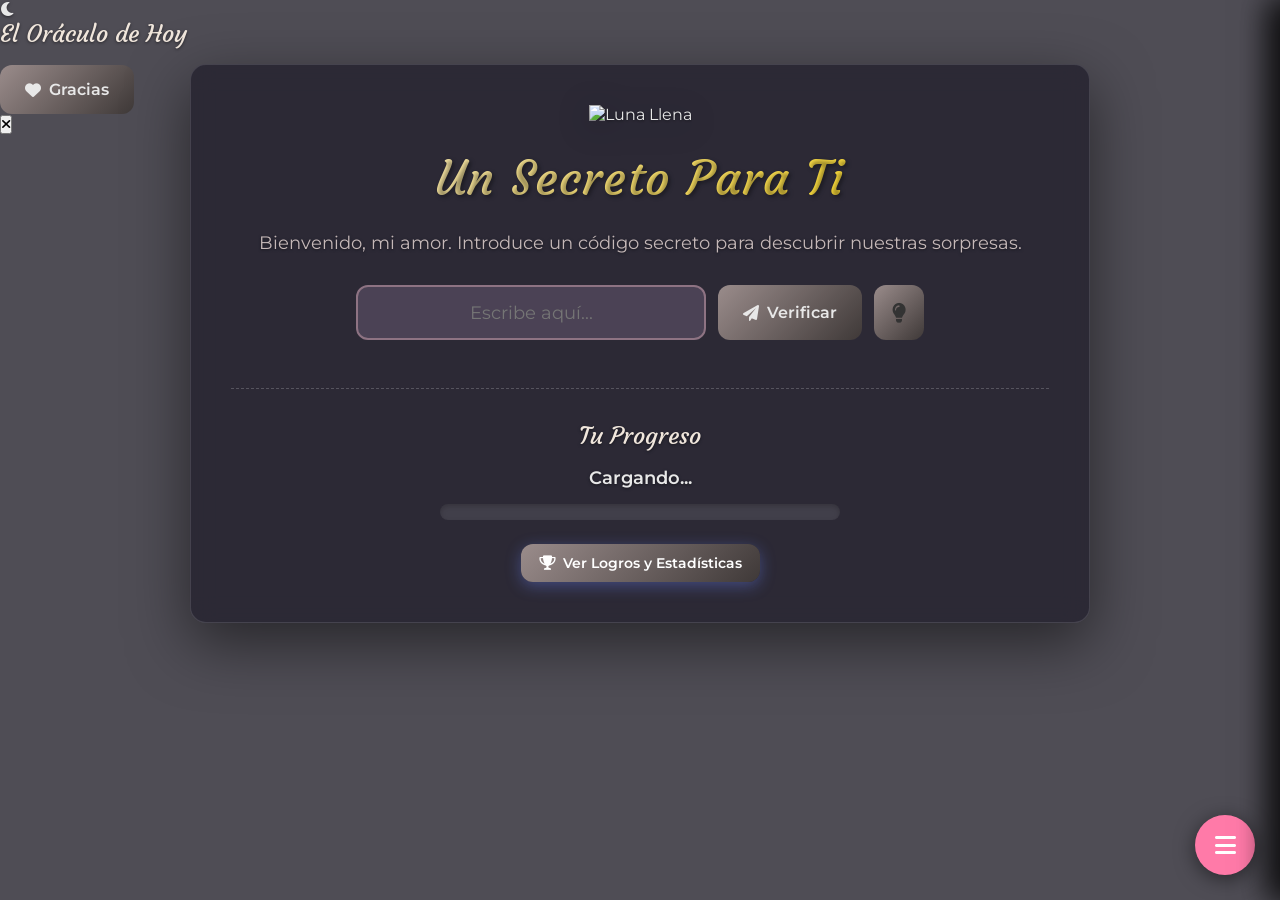
==== index.html @ dc160f2e "Update index.html" ====
<!DOCTYPE html>
<html lang="es">
<head>
  <meta charset="UTF-8" />
  <meta name="viewport" content="width=device-width, initial-scale=1.0, maximum-scale=1.0, user-scalable=no"/>
  <title>Un Secreto Para Ti</title>
  
  <link rel="preconnect" href="https://fonts.googleapis.com">
  <link rel="preconnect" href="https://fonts.gstatic.com" crossorigin>
  <link href="https://fonts.googleapis.com/css2?family=Courgette&family=Montserrat:wght@300;400;500;600;700&display=swap" rel="stylesheet">
  
  <link rel="stylesheet" href="style.css" />
  <link rel="stylesheet" href="https://cdnjs.cloudflare.com/ajax/libs/font-awesome/6.0.0-beta3/css/all.min.css">
  <link rel="stylesheet" href="https://cdnjs.cloudflare.com/ajax/libs/viewerjs/1.11.6/viewer.min.css">
  
  <link rel="manifest" href="manifest.json">
  <meta name="theme-color" content="#201e2c">
  <link rel="icon" sizes="192x192" href="icon-192.png" type="image/png">
  <link rel="apple-touch-icon" href="icon-192.png">

  <script src="https://cdn.jsdelivr.net/npm/canvas-confetti@1.6.0/dist/confetti.browser.min.js"></script>
  <script src="https://cdnjs.cloudflare.com/ajax/libs/viewerjs/1.11.6/viewer.min.js"></script>
  <script src="https://cdn.jsdelivr.net/npm/tsparticles-slim@2.0.6/tsparticles.slim.bundle.min.js"></script>
</head>

<body>
  <div id="fixed-bg"></div>

  <div id="tsparticles"></div>
  <div class="background-overlay" aria-hidden="true"></div>
  <div id="achievement-toast-container" aria-live="polite"></div>

  <button id="menuButton" class="menu-button" aria-label="Menú Principal">
    <i class="fas fa-bars"></i>
  </button>

  <nav id="dropdownMenu" class="dropdown-menu">
    <button id="menuHome"><i class="fas fa-home"></i> Inicio</button>
    <button id="menuShowUnlocked"><i class="fas fa-lock-open"></i> Colección</button>
    <button id="menuFavorites"><i class="fas fa-heart"></i> Favoritos</button>
    <button id="menuAchievements"><i class="fas fa-trophy"></i> Logros</button>
    <button id="menuOracle"><i class="fas fa-moon"></i> Oráculo de Hoy</button>
    <a href="https://lilithnml.github.io/love_arcade/" target="_blank" class="menu-link-button">
      <i class="fas fa-gamepad"></i> Love Arcade
    </a>
    <!-- <button id="menuTools"><i class="fas fa-toolbox"></i> Herramientas</button> -->
    <div class="menu-divider"></div>
    <button id="menuDarkMode"><i class="fas fa-moon"></i> Modo Oscuro</button>
    <button id="menuExport"><i class="fas fa-file-export"></i> Exportar</button>
    <button id="menuImport"><i class="fas fa-file-import"></i> Importar</button>
    <input type="file" id="importInput" accept=".json" style="display:none">
    <button id="menuReset" class="danger-text"><i class="fas fa-trash-alt"></i> Restablecer</button>
  </nav>

  <aside id="audioPanel" class="side-panel">
    <div class="panel-header"><h3>Reproductor</h3><button id="closeAudioPanel" class="close-panel-btn"><i class="fas fa-times"></i></button></div>
    <div class="audio-info"><p id="trackName">Selecciona música</p></div>
    <div class="audio-controls">
      <button id="audioPrev" class="audio-btn"><i class="fas fa-backward"></i></button>
      <button id="audioPlayPause" class="audio-btn"><i class="fas fa-play"></i></button>
      <button id="audioNext" class="audio-btn"><i class="fas fa-forward"></i></button>
    </div>
    <div class="volume-section">
      <label for="volumeSlider"><i class="fas fa-volume-up"></i></label>
      <input type="range" id="volumeSlider" min="0" max="1" step="0.05" value="0.3">
    </div>
    <div class="audio-options">
      <button id="audioMute" class="audio-btn small"><i class="fas fa-volume-mute"></i></button>
      <button id="audioShuffle" class="audio-btn small"><i class="fas fa-random"></i></button>
    </div>
  </aside>

  <aside id="toolsPanel" class="side-panel">
    <div class="panel-header"><h3>Herramientas</h3><button id="closeToolsPanel" class="close-panel-btn"><i class="fas fa-times"></i></button></div>
    <div id="toolsListContainer" class="tools-container"></div>
  </aside>

  <!-- NUEVO: Modal de Logros -->
  <div id="achievementsModal" class="achievements-modal">
    <div class="achievements-modal-content">
      <div class="achievements-modal-header">
        <h2><i class="fas fa-trophy"></i> Tus Logros</h2>
        <button id="closeAchievementsModal" class="close-modal-btn">
          <i class="fas fa-times"></i>
        </button>
      </div>

      <!-- Nivel y Título del Usuario -->
      <div class="user-level-card">
        <div class="level-badge">
          <div class="level-number" id="userLevel">1</div>
          <div class="level-label">Nivel</div>
        </div>
        <div class="level-info">
          <h3 id="userTitle">Explorador Novato</h3>
          <p id="userTitleDesc">Comenzando tu viaje de descubrimiento</p>
          <div class="level-progress-bar">
            <div class="level-progress-fill" id="levelProgressFill"></div>
          </div>
          <p class="level-progress-text" id="levelProgressText">0 / 5 para siguiente nivel</p>
        </div>
      </div>

      <!-- Estadísticas Generales -->
      <div class="stats-grid">
        <div class="stat-card">
          <i class="fas fa-unlock-alt stat-icon"></i>
          <div class="stat-value" id="totalUnlocked">0</div>
          <div class="stat-label">Secretos Descubiertos</div>
        </div>
        <div class="stat-card">
          <i class="fas fa-fire stat-icon"></i>
          <div class="stat-value" id="currentStreak">0</div>
          <div class="stat-label">Racha (días)</div>
        </div>
        <div class="stat-card">
          <i class="fas fa-clock stat-icon"></i>
          <div class="stat-value" id="totalTime">0m</div>
          <div class="stat-label">Tiempo Total</div>
        </div>
        <div class="stat-card">
          <i class="fas fa-star stat-icon"></i>
          <div class="stat-value" id="favoriteCount">0</div>
          <div class="stat-label">Favoritos</div>
        </div>
      </div>

      <!-- Categorías de Secretos -->
      <div class="categories-section">
        <h3 class="section-subtitle"><i class="fas fa-chart-pie"></i> Por Categoría</h3>
        <div class="categories-grid" id="categoriesGrid">
          <!-- Se llenará dinámicamente -->
        </div>
      </div>

      <!-- Lista de Logros -->
      <div class="achievements-list-section">
        <h3 class="section-subtitle"><i class="fas fa-medal"></i> Logros Desbloqueados</h3>
        <div class="achievements-grid" id="achievementsGrid">
          <!-- Se llenará dinámicamente -->
        </div>
      </div>
    </div>
  </div>

  <!-- NUEVO: Modal del Oráculo -->
  <div id="oracleModal" class="oracle-modal">
    <div class="oracle-modal-content">
      <div class="oracle-moon-container">
        <div class="oracle-moon-glow"></div>
        <i class="fas fa-moon oracle-moon-icon"></i>
      </div>
      <h2 class="oracle-title">El Oráculo de Hoy</h2>
      <p class="oracle-phrase" id="oraclePhrase"><!-- Frase del día --></p>
      <button id="closeOracleModal" class="button oracle-close-btn">
        <i class="fas fa-heart"></i> Gracias
      </button>
    </div>
  </div>

  <!-- Modal de Modo Lectura -->
  <div id="readingModeModal" class="reading-mode-modal">
    <div class="reading-mode-content">
      <button id="exitReadingMode" class="exit-reading-btn" title="Salir del modo lectura">
        <i class="fas fa-times"></i>
      </button>
      <div id="readingModeText" class="reading-mode-text">
        <!-- Texto se insertará dinámicamente -->
      </div>
    </div>
  </div>

  <div id="app-scroll">
    <main class="container">
      <img src="assets/images/FullMoon.webp" alt="Luna Llena" class="header-img" />
      <h1>Un Secreto Para Ti</h1>
      <p class="intro-text dynamic-greeting">Bienvenido, mi amor. Introduce un código secreto para descubrir nuestras sorpresas.</p>

      <div class="input-container">
        <input type="text" id="codeInput" placeholder="Escribe aquí..." autocomplete="off" />
        <button id="checkBtn" class="button" title="Verificar"><i class="fas fa-paper-plane"></i> Verificar</button>
        <button id="hintBtn" class="button" title="Pedir una pista"><i class="fas fa-lightbulb"></i></button>
      </div>

      <!-- Icono de Luna para pistas inteligentes (oculto por defecto) -->
      <div id="moonHint" class="moon-hint" hidden>
        <div class="moon-pulse"></div>
        <i class="fas fa-moon"></i>
      </div>

      <div id="contenido" class="contenido-container fade-in" hidden></div>

      <div class="achievements-section">
        <h2 class="section-title">Tu Progreso</h2>
        <p id="progreso" class="progreso-text">Cargando...</p>
        <div class="progress-bar-container">
          <div class="progress-bar-fill" style="width: 0%;"></div>
        </div>
        <!-- Nuevo: Botón para ver logros -->
        <button id="viewAchievementsBtn" class="button small-button achievements-btn">
          <i class="fas fa-trophy"></i> Ver Logros y Estadísticas
        </button>
      </div>

      <div class="unlocked-codes-section" id="unlockedSection" hidden>
        <h2 class="section-title">Galería de Secretos</h2>
        <div class="filter-controls">
          <input type="text" id="searchUnlocked" placeholder="Buscar..." />
          <select id="categoryFilter"><option value="">Todas</option></select>
          <button id="filterFavBtn" class="button small-button"><i class="far fa-heart"></i> Solo Favoritos</button>
        </div>
        <ul id="unlockedList" class="lista-codigos"></ul>
        <button id="closeUnlockedBtn" class="button small-button" style="margin-top: 20px;">Ocultar Lista</button>
      </div>
    </main>
  </div>

  <audio id="correctSound" src="assets/audio/correct.mp3" preload="auto"></audio>
  <audio id="incorrectSound" src="assets/audio/incorrect.mp3" preload="auto"></audio>
  <audio id="bgMusic" preload="auto"></audio>

  <script type="module" src="main.js"></script>
  <script>
    if ("serviceWorker" in navigator) {
      window.addEventListener("load", () => {
        navigator.serviceWorker.register("./service-worker.js").catch(e => console.log(e));
      });
    }
  </script>
</body>
</html>
---- style.css ----
/* =========================================
   STYLE.CSS - VERSIÓN FINAL (OPTIMIZADA)
   Arquitectura: App Shell (Scroll Interno) + Diseño Móvil Expandido
   ========================================= */

/* 1. FUENTES */
@import url('https://fonts.googleapis.com/css2?family=Courgette&family=Montserrat:wght@300;400;500;600&display=swap');

/* 2. VARIABLES */
:root {
  /* Tipografía */
  --title-font: 'Courgette', cursive;
  --body-font: 'Montserrat', sans-serif;

  /* Colores Base - Mejorado contraste */
  --text-light: #E8E8E8;
  --text-medium: #C5B8B8;
  --text-dark: #E0CFC1;
  --header-color: #F0E6DC;
  
  /* Fondos y Capas */
  --background-overlay: rgba(20, 18, 28, 0.75);
  --container-bg: rgba(32, 30, 43, 0.75);
  --content-bg: rgba(30, 32, 33, 0.85);
  --input-bg: rgba(107, 93, 116, 0.5);
  --modal-bg: rgba(30, 30, 30, 0.95);
  --modal-overlay-bg: rgba(0, 0, 0, 0.85);
  
  /* Interacción */
  --border-color-input: #8E7383;
  --button-bg-initial: #9A8C8B;
  --button-bg-hover: #3F3938;
  
  /* Acentos */
  --progress-color: #A3C3BD;
  --highlight-pink: #ff7aa8;
  --highlight-pink-light: #ffaed0;
  --highlight-green: #7B9D8F;
  --highlight-red: #E74C3C;
  --highlight-gold: #FFD700;
  
  /* Componentes Específicos */
  --achievement-bg: #4A4A6A;
  --achievement-text: #E0CFC1;
  --favorite-icon-default: #888;
  --favorite-icon-active: #FFD700;

  /* Z-Index (Arquitectura Estricta) */
  --z-bg: -10;
  --z-particles: -5;
  --z-overlay: -1;
  --z-content: 10;
  --z-fab: 1500;
  --z-menu: 1499;
  --z-toast: 2000;
  --z-modal: 9999;
}

body.dark-mode {
  --text-light: #f2e6df;
  --text-medium: #d8ccc3;
  --background-overlay: rgba(5, 5, 5, 0.85);
  --container-bg: rgba(20, 20, 20, 0.8);
  --content-bg: rgba(17, 17, 17, 0.95);
  --button-bg-initial: #4A4A4A;
  --highlight-pink: #A860A8;
}

/* 3. ESTRUCTURA BASE (BLOQUEO DE SCROLL EN BODY) 
   Esto soluciona el Background Jumping en Chrome Android */
* { box-sizing: border-box; margin: 0; padding: 0; -webkit-tap-highlight-color: transparent; }

html, body {
  width: 100%;
  height: 100%; 
  overflow: hidden; /* Bloqueamos scroll nativo */
  position: fixed; /* Fijamos el viewport */
}

body {
  font-family: var(--body-font);
  color: var(--text-light);
  text-shadow: 0 1px 3px rgba(0,0,0,0.5);
}

/* 4. CAPAS FIJAS (FONDO Y PARTICULAS) */
#fixed-bg {
  position: fixed;
  inset: 0;
  background: url('assets/images/fondo-romantico.webp') center / cover no-repeat;
  z-index: var(--z-bg);
  pointer-events: none;
  transform: translateZ(0); /* Fuerza GPU */
}

#tsparticles {
  position: fixed;
  inset: 0;
  z-index: var(--z-particles);
  pointer-events: none;
}

.background-overlay {
  position: fixed;
  inset: 0;
  background-color: var(--background-overlay);
  backdrop-filter: blur(4px);
  z-index: var(--z-overlay);
  pointer-events: none;
}

/* 5. CONTENEDOR DE SCROLL INTERNO (EL NUEVO BODY) */
#app-scroll {
  position: absolute;
  top: 0; left: 0; width: 100%; height: 100%;
  overflow-y: auto; 
  overflow-x: hidden;
  -webkit-overflow-scrolling: touch; 
  overscroll-behavior: none; 
  z-index: var(--z-content);
  display: flex; flex-direction: column; align-items: center;
}

/* Scrollbar personalizado */
/* Eliminado */

/* 6. COMPONENTES UI PRINCIPALES */
.container {
  background-color: var(--container-bg);
  padding: 2.5rem; border-radius: 16px;
  text-align: center; max-width: 900px; width: 90%;
  margin: 4rem auto 8rem auto; 
  backdrop-filter: blur(12px) saturate(120%);
  -webkit-backdrop-filter: blur(12px) saturate(120%);
  border: 1px solid rgba(255, 255, 255, 0.12);
  box-shadow: 0 15px 35px 0 rgba(0, 0, 0, 0.4);
}

/* Tipografía */
h1 { font-family: var(--title-font); color: var(--header-color); font-weight: 400; text-shadow: 2px 2px 4px rgba(0, 0, 0, 0.4); margin-bottom: 1.5rem; font-size: 3em; letter-spacing: 1px; }
h2, .section-title { font-family: var(--title-font); color: var(--header-color); font-weight: 400; margin-bottom: 1rem; }
.intro-text { font-size: 1.1em; margin-bottom: 2rem; color: var(--text-medium); }

.header-img { 
  width: 140px; height: auto; margin-bottom: 1.5rem; 
  filter: drop-shadow(0 5px 15px rgba(0,0,0,0.3));
  animation: float 6s ease-in-out infinite; 
}

/* Inputs y Botones */
.input-container { display: flex; gap: 12px; margin-bottom: 2rem; justify-content: center; }

#codeInput {
  flex-grow: 1; max-width: 350px; padding: 15px 20px;
  border: 2px solid var(--border-color-input); border-radius: 12px;
  background-color: var(--input-bg); color: var(--text-light);
  font-family: var(--body-font); font-size: 1.1em; text-align: center;
  transition: all 0.3s ease;
}
#codeInput:focus { border-color: var(--highlight-pink); outline: none; box-shadow: 0 0 15px rgba(255, 122, 168, 0.3); }
#codeInput.success { border-color: var(--highlight-green); box-shadow: 0 0 15px rgba(39, 174, 96, 0.3); }
#codeInput.error { border-color: var(--highlight-red); box-shadow: 0 0 15px rgba(231, 76, 60, 0.3); }

.button {
  background-color: var(--button-bg-initial); color: var(--text-light);
  border: none; border-radius: 12px; padding: 15px 25px;
  font-family: var(--body-font); font-weight: 600; font-size: 1em;
  cursor: pointer; display: inline-flex; align-items: center; justify-content: center; gap: 8px;
  text-decoration: none; position: relative; overflow: hidden;
  transition: transform 0.2s;
}
.button:active { transform: scale(0.96); }
.button.small-button { padding: 10px 18px; font-size: 0.9em; }

#hintBtn { background-color: var(--highlight-gold); color: #333; width: 50px; padding: 0; font-size: 1.2rem; }
#hintBtn:hover { background-color: #f39c12; color: #fff; box-shadow: 0 0 15px rgba(255,215,0,0.5); }

/* 7. CONTENIDO DINÁMICO (Cartas) */
.contenido-container {
  background-color: var(--content-bg); padding: 2.5rem; border-radius: 16px;
  margin-top: 2rem; text-align: left; line-height: 1.8; color: var(--text-medium);
  border: 1px solid rgba(255, 255, 255, 0.05);
  animation: slideUp 0.5s ease-out;
}
.contenido-container img { max-width: 100%; border-radius: 12px; margin: 1.5em auto; display: block; box-shadow: 0 5px 15px rgba(0,0,0,0.3); }
.mensaje-texto { font-size: 1.2em; white-space: pre-wrap; color: var(--text-light); }

/* 8. VIDEOS, LOADERS & IFRAMES (Restaurado) */
.video-wrapper {
  position: relative;
  width: 100%;
  aspect-ratio: 16 / 9; /* Forzar 16:9 siempre */
  border-radius: 12px;
  overflow: hidden;
  margin: 1.5em 0;
  background: #000; /* Fondo negro inicial */
  box-shadow: 0 8px 20px rgba(0,0,0,0.5);
  display: flex; align-items: center; justify-content: center;
}

/* Spinner de carga */
.video-loader {
  position: absolute;
  width: 40px; height: 40px;
  border: 4px solid rgba(255, 255, 255, 0.3);
  border-top-color: var(--highlight-pink);
  border-radius: 50%;
  animation: spin 1s linear infinite;
  z-index: 1;
}

/* Iframe de video (oculto hasta cargar) */
.video-frame {
  position: absolute; top: 0; left: 0; width: 100%; height: 100%;
  border: none; opacity: 0; transition: opacity 0.6s ease-in;
  z-index: 2;
}

/* Contenedor Iframe Externo */
.internal-wrapper { width: 100%; display: flex; flex-direction: column; align-items: center; margin-top: 15px; }
.internal-frame {
  width: 100%; height: 600px;
  border: 1px solid rgba(255, 255, 255, 0.2); border-radius: 20px;
  background: white;
}

/* 9. PROGRESO Y LOGROS (Multicolor Restaurado) */
.achievements-section { margin-top: 3rem; padding-top: 2rem; border-top: 1px dashed rgba(255,255,255,0.2); }
.progress-bar-container {
  width: 100%; max-width: 400px; background-color: rgba(255,255,255,0.1);
  border-radius: 20px; height: 16px; margin: 0 auto; overflow: hidden;
  box-shadow: inset 0 2px 5px rgba(0,0,0,0.2);
}
.progress-bar-fill {
  height: 100%;
  background: linear-gradient(90deg, var(--progress-color), var(--highlight-pink-light), var(--highlight-pink));
  transition: width 0.8s cubic-bezier(0.4, 0, 0.2, 1);
  box-shadow: 0 0 10px rgba(255, 122, 168, 0.5);
}

/* 10. LISTAS Y COLECCIÓN */

/* --- CONTENEDOR PRINCIPAL --- */
.unlocked-codes-section[hidden] { display: none !important; }

.unlocked-codes-panel, .unlocked-codes-section { 
  /* CAMBIO: Quitamos backdrop-filter y usamos un fondo más sólido */
  background: var(--content-bg); /* Usa el color sólido definido en tus variables */
  padding: 1.5rem; 
  border-radius: 16px; /* Bajamos un poco el radio para suavizar bordes de píxeles */
  margin-top: 1.5rem; 
  border: 1px solid rgba(255, 255, 255, 0.1); /* Borde simple */
  /* Sin box-shadow pesado */
  display: flex; flex-direction: column;
  max-height: 85vh; 
}

/* --- FILTROS --- */
.filter-controls { display: flex; flex-wrap: wrap; gap: 10px; margin-bottom: 1.5rem; justify-content: center; }
.filter-controls input, .filter-controls select { 
  padding: 12px 15px; 
  border-radius: 10px; 
  border: 1px solid rgba(255, 255, 255, 0.15); 
  background: rgba(0, 0, 0, 0.2); 
  color: var(--text-light); 
  outline: none;
}

/* --- LISTA --- */
.lista-codigos { 
  display: flex; flex-direction: column; gap: 10px; 
  list-style: none; overflow-y: auto; padding: 2px;
  /* Rendimiento: will-change avisa al navegador que esto se moverá */
  will-change: scroll-position;
}

/* --- TARJETA DE CÓDIGO (OPTIMIZADA) --- */
.lista-codigo-item {
  position: relative; 
  /* CAMBIO: Color plano en vez de degradado complejo */
  background: rgba(255,255,255,0.05); 
  padding: 12px 15px; 
  border-radius: 12px; 
  border: 1px solid rgba(255,255,255,0.05);
  
  /* Flexbox eficiente */
  display: flex; 
  align-items: center; 
  justify-content: space-between;
  gap: 15px;
  
  cursor: pointer; 
  /* Solo animamos opacidad y transform, que son baratos para la GPU */
  transition: background 0.2s, transform 0.1s; 
}

.lista-codigo-item:hover { 
  background: rgba(255,255,255,0.1); /* Cambio simple de color al hover */
  transform: translateY(-1px); /* Movimiento mínimo */
}

.lista-codigo-item:active { transform: scale(0.98); }

.lista-codigo-item.locked { 
  background: rgba(0,0,0,0.2); 
  border: 1px dashed rgba(255,255,255,0.1); 
  opacity: 0.6; 
}

/* --- TEXTO (Mantiene la corrección de desbordamiento) --- */
.lista-codigo-item > div {
  min-width: 0;         
  overflow: hidden;     
  display: flex;        
  flex-direction: column;
  justify-content: center;
  gap: 2px;
}

.codigo-text { 
  font-family: var(--body-font);
  font-weight: 600; 
  font-size: 1.1em;
  color: var(--text-light); 
  text-transform: capitalize;
  display: block;
  white-space: nowrap;      
  overflow: hidden;         
  text-overflow: ellipsis; 
}

/* --- ETIQUETA --- */
.category { 
  font-size: 0.75em; 
  /* Fondo semitransparente simple */
  background: rgba(163, 195, 189, 0.1); 
  color: var(--progress-color);
  padding: 2px 8px; 
  border-radius: 6px; /* Menos radio es más fácil de dibujar */
  align-self: flex-start; 
  max-width: 100%; 
  white-space: nowrap; overflow: hidden; text-overflow: ellipsis;
}

/* --- BOTÓN FAVORITOS --- */
.favorite-toggle-btn { 
  flex: 0 0 auto; 
  width: 40px; height: 40px; 
  /* Quitamos el borde y fondo complejo, dejamos solo área táctil */
  background: transparent; 
  border-radius: 50%;
  border: none;
  display: flex; align-items: center; justify-content: center;
  
  font-size: 1.2em; 
  color: var(--favorite-icon-default); 
  cursor: pointer;
  z-index: 5;
}

/* Feedback visual simple al tocar */
.favorite-toggle-btn:active { background: rgba(255,255,255,0.1); }

.favorite-toggle-btn.active { color: var(--favorite-icon-active); }
#filterFavBtn.active { background-color: var(--highlight-pink); color: white; }

/* 11. MENÚ FAB */
.menu-button {
  position: fixed; bottom: 25px; right: 25px; z-index: var(--z-fab);
  background: var(--highlight-pink); color: white; border: none; border-radius: 50%;
  width: 60px; height: 60px; font-size: 1.5em; cursor: pointer; 
  box-shadow: 0 4px 20px rgba(0,0,0,0.5); display: flex; align-items: center; justify-content: center;
}
.menu-button:active { transform: scale(0.9); }

.dropdown-menu {
  position: fixed; bottom: 95px; right: 25px; 
  background: var(--modal-bg);
  border-radius: 16px; padding: 15px; min-width: 220px;
  box-shadow: 0 10px 40px rgba(0,0,0,0.6); 
  opacity: 0; visibility: hidden; transform: translateY(20px) scale(0.9);
  transform-origin: bottom right; transition: opacity 0.3s, transform 0.3s, visibility 0.3s;
  z-index: var(--z-menu); border: 1px solid rgba(255,255,255,0.1);
}
.dropdown-menu.show { opacity: 1; visibility: visible; transform: translateY(0) scale(1); }

.dropdown-menu button, .menu-link-button {
  display: flex; align-items: center; gap: 12px; width: 100%; padding: 12px;
  color: var(--text-light); background: none; border: none; text-align: left;
  cursor: pointer; border-radius: 8px; font-family: var(--body-font); font-size: 1em; text-decoration: none;
}
.dropdown-menu button:hover, .menu-link-button:hover { background: rgba(255,255,255,0.1); color: var(--highlight-pink); }
.menu-divider { height: 1px; background: rgba(255,255,255,0.1); margin: 8px 0; }
.danger-text { color: var(--highlight-red) !important; }

/* 12. PANELES LATERALES (Tools/Audio) */
.side-panel {
  position: fixed; top: 0; right: 0; width: 320px; height: 100%;
  background: var(--modal-bg); 
  box-shadow: -10px 0 30px rgba(0,0,0,0.6); padding: 30px;
  transform: translateX(100%); transition: transform 0.3s cubic-bezier(0.4, 0, 0.2, 1);
  z-index: 2500; display: flex; flex-direction: column;
}
.side-panel.show { transform: translateX(0); }
.panel-header { display: flex; justify-content: space-between; margin-bottom: 20px; align-items: center; border-bottom: 1px solid rgba(255,255,255,0.1); padding-bottom: 10px; }
.close-panel-btn { background: none; border: none; color: white; font-size: 1.5em; cursor: pointer; }

/* Herramientas */
.tools-container { overflow-y: auto; flex-grow: 1; }
.tool-card { background: rgba(255,255,255,0.05); border-radius: 12px; padding: 15px; margin-bottom: 15px; border: 1px solid rgba(255,255,255,0.05); }
.tool-header { display: flex; align-items: center; gap: 10px; margin-bottom: 8px; color: var(--highlight-pink); font-weight: 600; }
.tool-desc { font-size: 0.9em; color: var(--text-medium); margin-bottom: 12px; }
.tool-btn { display: block; text-align: center; background: var(--button-bg-initial); color: white; padding: 10px; border-radius: 8px; text-decoration: none; font-size: 0.9em; }

/* Audio */
.audio-controls { display: flex; justify-content: center; gap: 20px; margin: 20px 0; }
.audio-btn { background: rgba(255,255,255,0.1); border: none; color: white; width: 40px; height: 40px; border-radius: 50%; cursor: pointer; display: flex; align-items: center; justify-content: center; font-size: 1.2em; }
.audio-btn.small { width: 30px; height: 30px; font-size: 0.9em; }

/* 13. TOASTS Y MODALES (Centrados) */
#achievement-toast-container { 
  position: fixed; top: 20px; left: 50%; transform: translateX(-50%); 
  z-index: var(--z-toast); pointer-events: none; width: 90%; max-width: 400px; 
  display: flex; flex-direction: column; align-items: center; 
}
.achievement-toast {
  background: var(--achievement-bg); color: var(--achievement-text); padding: 12px 24px;
  border-radius: 50px; margin-bottom: 10px; font-weight: 600; box-shadow: 0 5px 20px rgba(0,0,0,0.4);
  animation: slideDown 0.5s ease-out, fadeOut 0.5s ease-in 3.5s forwards;
  border: 1px solid rgba(255,255,255,0.1);
}

.glass-overlay, .media-modal-overlay {
    position: fixed; top: 0; left: 0; width: 100%; height: 100%;
    background: var(--modal-overlay-bg);
    z-index: var(--z-modal);
    display: flex; justify-content: center; align-items: center; flex-direction: column;
    padding: 20px; animation: fadeIn 0.3s ease;
}
.glass-card {
    background: var(--content-bg); border: 1px solid rgba(255, 255, 255, 0.2); 
    box-shadow: 0 15px 40px rgba(0, 0, 0, 0.5); border-radius: 20px; padding: 30px; 
    width: 100%; max-width: 340px; text-align: center; color: var(--text-light);
}
.media-content-container { max-width: 95%; max-height: 80vh; display: flex; justify-content: center; align-items: center; margin-bottom: 20px; }
.secure-media { max-width: 100%; max-height: 70vh; border-radius: 12px; box-shadow: 0 0 20px rgba(0,0,0,0.5); }
.media-controls { display: flex; gap: 15px; }
.media-btn { background: rgba(255,255,255,0.1); border: 1px solid rgba(255,255,255,0.3); color: white; padding: 10px 20px; border-radius: 30px; cursor: pointer; display: flex; align-items: center; gap: 5px; }

/* 14. ANIMACIONES */
@keyframes slideDown { from {transform:translateY(-100%); opacity:0;} to {transform:translateY(0); opacity:1;} }
@keyframes fadeOut { to {opacity:0;} }
@keyframes fadeIn { from {opacity:0;} to {opacity:1;} }
@keyframes float { 0%,100% {transform:translateY(0);} 50% {transform:translateY(-10px);} }
@keyframes slideUp { from {opacity:0; transform:translateY(20px);} to {opacity:1; transform:translateY(0);} }
@keyframes spin { to { transform: rotate(360deg); } }

/* =========================================
   15. OPTIMIZACIÓN MÓVIL CRÍTICA
   Maximizar espacio, eliminar tubos, mostrar videos grandes
   ========================================= */
@media (max-width: 768px) {
  /* LAYOUT ANTI-TUBO: Expandir al 98% del ancho */
  .container { 
    width: 98%; 
    margin-top: 3rem; 
    padding: 1.5rem 0.3rem; /* Padding mínimo lateral */
    padding-bottom: 8rem; 
  }
  
  h1 { font-size: 1.8em; margin-bottom: 10px; }
  .intro-text { padding: 0 5px; font-size: 1em; }

  /* CONTENIDO EXPANDIDO */
  .contenido-container { 
    padding: 1rem 0.5rem; /* Menos padding interno */
    font-size: 16px; 
    margin-top: 1.5rem;
  }
  
  /* VIDEOS FULL WIDTH */
  .video-wrapper, .contenido-container img {
    width: 100%; 
    margin: 1em 0; 
    border-radius: 8px;
  }
  
  /* IFRAMES GRANDES */
  .internal-frame { height: 75vh; border-radius: 12px; }

  /* GRID TÁCTIL */
  .input-container { 
    display: grid; 
    grid-template-columns: 1fr 50px; 
    grid-template-rows: auto auto; 
    gap: 8px; 
    padding: 0 5px;
  }
  #codeInput { grid-column: 1 / -1; width: 100%; max-width: none; font-size: 1.1em; padding: 12px; }
  #checkBtn { grid-column: 1 / 2; width: 100%; margin: 0; }
  #hintBtn { grid-column: 2 / 3; width: 100%; height: 100%; margin: 0; }

  /* RENDIMIENTO */
  .header-img { animation: none; width: 120px; }
  .background-overlay, .side-panel, .dropdown-menu, .container, .achievement-toast {
    backdrop-filter: none !important; -webkit-backdrop-filter: none !important;
  }
  .background-overlay { background-color: rgba(20, 18, 28, 0.9); }

  /* AJUSTES UI */
  .side-panel { width: 85%; }
  .menu-button { width: 55px; height: 55px; bottom: 20px; right: 20px; }
  .dropdown-menu { bottom: 90px; right: 20px; }
}


/* =========================================
   TYPEWRITER CURSOR
   ========================================= */

.typewriter-cursor {
  position: relative;
}

/* Cuerpo del cursor */
.typewriter-cursor::after {
  content: '';
  display: inline-block;

  width: 2px;
  height: 1.35em;

  margin-left: 6px;
  vertical-align: -0.15em;

  background: linear-gradient(
    180deg,
    rgba(255,255,255,0),
    var(--highlight-pink),
    rgba(255,255,255,0)
  );

  border-radius: 2px;

  /* Profundidad */
  box-shadow:
    0 0 6px rgba(255, 122, 168, 0.35),
    0 0 14px rgba(255, 122, 168, 0.25);

  opacity: 0.85;

  animation:
    cursorPulse 3.6s ease-in-out infinite,
    cursorFade 1.9s ease-in-out infinite;
}

/* Pulso lento */
@keyframes cursorPulse {
  0%, 100% {
    transform: scaleY(0.92);
    opacity: 0.55;
  }
  50% {
    transform: scaleY(1.08);
    opacity: 1;
  }
}

/* Desaparición suave */
@keyframes cursorFade {
  0%   { visibility: visible; }
  60%  { visibility: hidden; }
  100% { visibility: visible; }
}

/* Cartas largas: más discreto */
.mensaje-texto.typewriter-cursor::after {
  height: 1.25em;
  box-shadow:
    0 0 4px rgba(255, 122, 168, 0.25),
    0 0 10px rgba(255, 122, 168, 0.15);
  opacity: 0.55;
}

/* Dark mode */
body.dark-mode .typewriter-cursor::after {
  box-shadow:
    0 0 6px rgba(255, 174, 208, 0.35),
    0 0 16px rgba(255, 174, 208, 0.25);
}

/* Móvil: lujo silencioso */
@media (max-width: 768px) {
  .typewriter-cursor::after {
    margin-left: 4px;
    opacity: 0.45;
  }
}

/* =========================================
   MEJORAS VISUALES Y SISTEMA DE LOGROS
   ========================================= */

/* BOTÓN DE VER LOGROS */
.achievements-btn {
  margin-top: 1.5rem;
  background: linear-gradient(135deg, #667eea 0%, #764ba2 100%);
  color: white;
  font-weight: 600;
  box-shadow: 0 4px 15px rgba(102, 126, 234, 0.4);
  transition: all 0.3s ease;
}

.achievements-btn:hover {
  box-shadow: 0 6px 20px rgba(102, 126, 234, 0.6);
  transform: translateY(-2px) scale(1.02);
}

/* MODAL DE LOGROS */
.achievements-modal {
  position: fixed;
  top: 0;
  left: 0;
  width: 100%;
  height: 100%;
  background: rgba(0, 0, 0, 0.9);
  backdrop-filter: blur(10px);
  z-index: var(--z-modal);
  display: none;
  align-items: center;
  justify-content: center;
  padding: 20px;
  overflow-y: auto;
  animation: fadeIn 0.3s ease;
}

.achievements-modal.show {
  display: flex;
}

.achievements-modal-content {
  background: linear-gradient(135deg, rgba(45, 45, 68, 0.95) 0%, rgba(30, 30, 45, 0.98) 100%);
  border-radius: 24px;
  padding: 2rem;
  max-width: 900px;
  width: 95%;
  max-height: 90vh;
  overflow-y: auto;
  box-shadow: 0 20px 60px rgba(0, 0, 0, 0.6);
  border: 1px solid rgba(255, 255, 255, 0.1);
  animation: slideUp 0.4s ease-out;
}

.achievements-modal-header {
  display: flex;
  justify-content: space-between;
  align-items: center;
  margin-bottom: 2rem;
  padding-bottom: 1rem;
  border-bottom: 2px solid rgba(255, 255, 255, 0.1);
}

.achievements-modal-header h2 {
  font-family: var(--title-font);
  font-size: 2em;
  color: #FFD700;
  display: flex;
  align-items: center;
  gap: 12px;
  margin: 0;
}

.close-modal-btn {
  background: rgba(255, 255, 255, 0.1);
  border: none;
  color: white;
  width: 40px;
  height: 40px;
  border-radius: 50%;
  cursor: pointer;
  font-size: 1.3em;
  display: flex;
  align-items: center;
  justify-content: center;
  transition: all 0.3s ease;
}

.close-modal-btn:hover {
  background: rgba(255, 77, 77, 0.8);
  transform: rotate(90deg);
}

/* TARJETA DE NIVEL DE USUARIO */
.user-level-card {
  background: linear-gradient(135deg, #667eea 0%, #764ba2 100%);
  border-radius: 16px;
  padding: 1.5rem;
  display: flex;
  align-items: center;
  gap: 1.5rem;
  margin-bottom: 2rem;
  box-shadow: 0 8px 25px rgba(102, 126, 234, 0.3);
  position: relative;
  overflow: hidden;
}

.user-level-card::before {
  content: '';
  position: absolute;
  top: -50%;
  right: -50%;
  width: 200%;
  height: 200%;
  background: radial-gradient(circle, rgba(255, 255, 255, 0.1) 0%, transparent 70%);
  animation: shimmer 3s infinite;
}

@keyframes shimmer {
  0%, 100% { transform: translate(-50%, -50%); }
  50% { transform: translate(-30%, -30%); }
}

.level-badge {
  background: rgba(255, 255, 255, 0.2);
  border-radius: 50%;
  width: 80px;
  height: 80px;
  display: flex;
  flex-direction: column;
  align-items: center;
  justify-content: center;
  flex-shrink: 0;
  border: 3px solid rgba(255, 255, 255, 0.4);
  box-shadow: 0 4px 15px rgba(0, 0, 0, 0.2);
}

.level-number {
  font-size: 2em;
  font-weight: 700;
  color: white;
  line-height: 1;
}

.level-label {
  font-size: 0.7em;
  color: rgba(255, 255, 255, 0.9);
  text-transform: uppercase;
  letter-spacing: 1px;
}

.level-info {
  flex: 1;
  position: relative;
  z-index: 1;
}

.level-info h3 {
  font-family: var(--title-font);
  font-size: 1.5em;
  color: white;
  margin: 0 0 0.3rem 0;
  text-shadow: 0 2px 4px rgba(0, 0, 0, 0.3);
}

.level-info p {
  color: rgba(255, 255, 255, 0.8);
  margin: 0 0 0.8rem 0;
  font-size: 0.9em;
}

.level-progress-bar {
  width: 100%;
  height: 8px;
  background: rgba(0, 0, 0, 0.3);
  border-radius: 10px;
  overflow: hidden;
  margin-bottom: 0.5rem;
}

.level-progress-fill {
  height: 100%;
  background: linear-gradient(90deg, #FFD700, #FFA500);
  border-radius: 10px;
  transition: width 0.5s ease;
  box-shadow: 0 0 10px rgba(255, 215, 0, 0.5);
}

.level-progress-text {
  font-size: 0.85em;
  color: rgba(255, 255, 255, 0.7);
}

/* GRID DE ESTADÍSTICAS */
.stats-grid {
  display: grid;
  grid-template-columns: repeat(auto-fit, minmax(150px, 1fr));
  gap: 1rem;
  margin-bottom: 2rem;
}

.stat-card {
  background: rgba(255, 255, 255, 0.05);
  border: 1px solid rgba(255, 255, 255, 0.1);
  border-radius: 12px;
  padding: 1.2rem;
  text-align: center;
  transition: all 0.3s ease;
}

.stat-card:hover {
  background: rgba(255, 255, 255, 0.08);
  transform: translateY(-4px);
  box-shadow: 0 8px 20px rgba(0, 0, 0, 0.3);
}

.stat-icon {
  font-size: 2em;
  margin-bottom: 0.5rem;
  background: linear-gradient(135deg, #667eea, #764ba2);
  -webkit-background-clip: text;
  -webkit-text-fill-color: transparent;
  background-clip: text;
}

.stat-value {
  font-size: 2em;
  font-weight: 700;
  color: var(--highlight-pink-light);
  margin-bottom: 0.3rem;
}

.stat-label {
  font-size: 0.85em;
  color: var(--text-medium);
  text-transform: uppercase;
  letter-spacing: 0.5px;
}

/* SECCIÓN DE CATEGORÍAS */
.categories-section {
  margin-bottom: 2rem;
}

.section-subtitle {
  font-family: var(--title-font);
  font-size: 1.3em;
  color: var(--header-color);
  margin-bottom: 1rem;
  display: flex;
  align-items: center;
  gap: 10px;
}

.categories-grid {
  display: grid;
  grid-template-columns: repeat(auto-fill, minmax(140px, 1fr));
  gap: 1rem;
}

.category-card {
  background: rgba(255, 255, 255, 0.05);
  border: 1px solid rgba(255, 255, 255, 0.1);
  border-radius: 12px;
  padding: 1rem;
  text-align: center;
  transition: all 0.3s ease;
}

.category-card:hover {
  background: rgba(255, 255, 255, 0.08);
  transform: scale(1.05);
}

.category-icon {
  font-size: 2em;
  margin-bottom: 0.5rem;
}

.category-name {
  font-size: 0.9em;
  color: var(--text-light);
  margin-bottom: 0.3rem;
  font-weight: 600;
}

.category-count {
  font-size: 1.2em;
  font-weight: 700;
  color: var(--highlight-pink);
}

/* LISTA DE LOGROS */
.achievements-list-section {
  margin-top: 2rem;
}

.achievements-grid {
  display: grid;
  grid-template-columns: repeat(auto-fill, minmax(250px, 1fr));
  gap: 1rem;
}

.achievement-card {
  background: rgba(255, 255, 255, 0.05);
  border: 2px solid rgba(255, 255, 255, 0.1);
  border-radius: 12px;
  padding: 1.2rem;
  display: flex;
  align-items: center;
  gap: 1rem;
  transition: all 0.3s ease;
  position: relative;
  overflow: hidden;
}

.achievement-card::before {
  content: '';
  position: absolute;
  top: 0;
  left: 0;
  width: 4px;
  height: 100%;
  background: linear-gradient(180deg, #667eea, #764ba2);
  transform: scaleY(0);
  transition: transform 0.3s ease;
}

.achievement-card:hover::before {
  transform: scaleY(1);
}

.achievement-card.unlocked {
  background: linear-gradient(135deg, rgba(102, 126, 234, 0.15) 0%, rgba(118, 75, 162, 0.15) 100%);
  border-color: rgba(102, 126, 234, 0.4);
  box-shadow: 0 0 15px rgba(102, 126, 234, 0.2);
}

.achievement-card.locked {
  opacity: 0.5;
  filter: grayscale(0.8);
}

.achievement-icon-wrapper {
  width: 50px;
  height: 50px;
  border-radius: 50%;
  background: rgba(255, 255, 255, 0.1);
  display: flex;
  align-items: center;
  justify-content: center;
  flex-shrink: 0;
  font-size: 1.5em;
  transition: all 0.3s ease;
}

.achievement-card.unlocked .achievement-icon-wrapper {
  background: linear-gradient(135deg, #667eea, #764ba2);
  box-shadow: 0 4px 15px rgba(102, 126, 234, 0.4);
}

.achievement-card.locked .achievement-icon-wrapper {
  background: rgba(100, 100, 100, 0.3);
}

.achievement-info {
  flex: 1;
}

.achievement-title {
  font-size: 1em;
  font-weight: 700;
  color: var(--text-light);
  margin-bottom: 0.3rem;
}

.achievement-card.locked .achievement-title {
  color: var(--text-medium);
}

.achievement-desc {
  font-size: 0.85em;
  color: var(--text-medium);
  line-height: 1.4;
}

.achievement-card.locked .achievement-desc {
  color: #888;
}

.achievement-requirement {
  font-size: 0.75em;
  color: var(--highlight-gold);
  margin-top: 0.3rem;
  display: flex;
  align-items: center;
  gap: 5px;
}

/* MEJORAS RESPONSIVE MÓVIL */
@media (max-width: 768px) {
  .achievements-modal-content {
    padding: 1.5rem;
    border-radius: 16px;
  }

  .achievements-modal-header h2 {
    font-size: 1.5em;
  }

  .user-level-card {
    flex-direction: column;
    text-align: center;
    padding: 1.5rem 1rem;
  }

  .level-badge {
    width: 70px;
    height: 70px;
  }

  .level-number {
    font-size: 1.8em;
  }

  .stats-grid {
    grid-template-columns: repeat(2, 1fr);
    gap: 0.8rem;
  }

  .stat-card {
    padding: 1rem;
  }

  .stat-icon {
    font-size: 1.5em;
  }

  .stat-value {
    font-size: 1.5em;
  }

  .categories-grid {
    grid-template-columns: repeat(2, 1fr);
    gap: 0.8rem;
  }

  .achievements-grid {
    grid-template-columns: 1fr;
    gap: 0.8rem;
  }

  .achievement-card {
    padding: 1rem;
  }

  .achievement-icon-wrapper {
    width: 45px;
    height: 45px;
    font-size: 1.3em;
  }
}

/* ANIMACIÓN DE SHAKE */
@keyframes shake {
  0%, 100% { transform: translateX(0); }
  25% { transform: translateX(-10px); }
  75% { transform: translateX(10px); }
}

.shake {
  animation: shake 0.5s ease-in-out;
}

/* MEJORAS DE CONTRASTE Y LEGIBILIDAD */
.progreso-text {
  font-size: 1.1em;
  font-weight: 600;
  color: var(--text-light);
  margin-bottom: 1rem;
}

.progress-bar-fill {
  background: linear-gradient(90deg, var(--highlight-pink), var(--highlight-pink-light));
  box-shadow: 0 0 10px rgba(255, 122, 168, 0.5);
}

/* MEJORAS GENERALES DE DISEÑO */
.container {
  box-shadow: 0 20px 60px rgba(0, 0, 0, 0.5);
}

h1 {
  background: linear-gradient(135deg, #F0E6DC, #FFD700);
  -webkit-background-clip: text;
  -webkit-text-fill-color: transparent;
  background-clip: text;
}

/* Mejorar botones */
.button {
  background: linear-gradient(135deg, var(--button-bg-initial), var(--button-bg-hover));
  transition: all 0.3s ease;
}

.button:hover {
  box-shadow: 0 4px 15px rgba(154, 140, 139, 0.4);
  transform: translateY(-2px);
}

/* MEJORAS EN DARK MODE */
body.dark-mode .achievements-modal-content {
  background: linear-gradient(135deg, rgba(20, 20, 30, 0.98) 0%, rgba(10, 10, 20, 0.98) 100%);
}

body.dark-mode .stat-card,
body.dark-mode .category-card,
body.dark-mode .achievement-card {
  background: rgba(255, 255, 255, 0.03);
  border-color: rgba(255, 255, 255, 0.08);
}

body.dark-mode .stat-card:hover,
body.dark-mode .category-card:hover {
  background: rgba(255, 255, 255, 0.06);
}

/* SCROLLBAR PERSONALIZADO PARA MODAL */
.achievements-modal-content::-webkit-scrollbar {
  width: 8px;
}

.achievements-modal-content::-webkit-scrollbar-track {
  background: rgba(255, 255, 255, 0.05);
  border-radius: 10px;
}

.achievements-modal-content::-webkit-scrollbar-thumb {
  background: linear-gradient(180deg, #667eea, #764ba2);
  border-radius: 10px;
}

.achievements-modal-content::-webkit-scrollbar-thumb:hover {
  background: linear-gradient(180deg, #764ba2, #667eea);
}
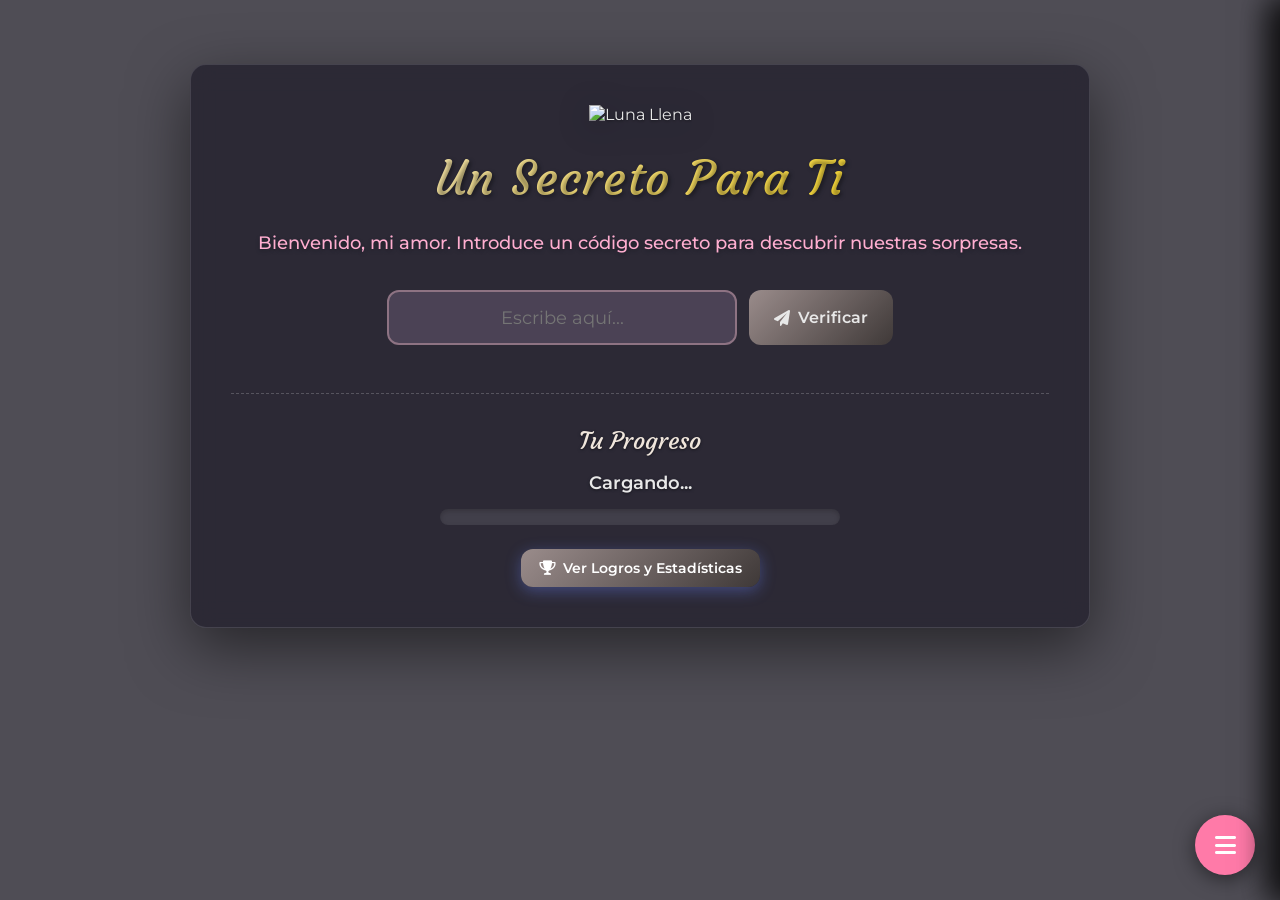
==== commit 2088a7c6: "Update index.html" ====
--- a/index.html
+++ b/index.html
@@ -179,13 +179,14 @@
       <div class="input-container">
         <input type="text" id="codeInput" placeholder="Escribe aquí..." autocomplete="off" />
         <button id="checkBtn" class="button" title="Verificar"><i class="fas fa-paper-plane"></i> Verificar</button>
-        <button id="hintBtn" class="button" title="Pedir una pista"><i class="fas fa-lightbulb"></i></button>
-      </div>
-
-      <!-- Icono de Luna para pistas inteligentes (oculto por defecto) -->
-      <div id="moonHint" class="moon-hint" hidden>
-        <div class="moon-pulse"></div>
-        <i class="fas fa-moon"></i>
+      </div>
+
+      <!-- Sistema de Luna Evolutiva (Fases Lunares) -->
+      <div id="moonHint" class="moon-hint" hidden data-phase="0">
+        <div class="moon-aura"></div>
+        <div class="moon-glow-ring"></div>
+        <div class="moon-icon">🌙</div>
+        <div class="moon-press-progress"></div>
       </div>
 
       <div id="contenido" class="contenido-container fade-in" hidden></div>
--- a/style.css
+++ b/style.css
@@ -1142,3 +1142,335 @@
 .achievements-modal-content::-webkit-scrollbar-thumb:hover {
   background: linear-gradient(180deg, #764ba2, #667eea);
 }
+
+/* =========================================
+   NUEVAS FUNCIONALIDADES - EXPERIENCIA INMERSIVA
+   ========================================= */
+
+/* 1. SALUDO DINÁMICO */
+.dynamic-greeting {
+  font-weight: 500;
+  color: var(--highlight-pink-light);
+  min-height: 1.5em;
+  transition: opacity 0.5s ease;
+  text-shadow: 0 2px 4px rgba(0, 0, 0, 0.3);
+}
+
+/* 2. FEEDBACK HÁPTICO VISUAL - SHAKE ANIMATION */
+@keyframes shake {
+  0%, 100% { transform: translateX(0); }
+  25% { transform: translateX(-8px); }
+  75% { transform: translateX(8px); }
+}
+
+.input-container.error-shake {
+  animation: shake 0.2s ease-in-out 0s 2;
+}
+
+.input-container.error-shake #codeInput {
+  border-color: var(--highlight-red) !important;
+  box-shadow: 0 0 15px rgba(231, 76, 60, 0.5) !important;
+}
+
+/* 3. SISTEMA DE PISTAS INTELIGENTES - LUNA LLENA */
+.moon-hint {
+  position: fixed;
+  bottom: 150px;
+  right: 30px;
+  z-index: 1600;
+  cursor: pointer;
+  font-size: 3rem;
+  color: #FFD700;
+  filter: drop-shadow(0 0 10px rgba(255, 215, 0, 0.6));
+  animation: moonFloat 3s ease-in-out infinite;
+  transition: all 0.3s ease;
+}
+
+.moon-hint:hover {
+  transform: scale(1.1);
+  filter: drop-shadow(0 0 20px rgba(255, 215, 0, 0.9));
+}
+
+.moon-hint:active {
+  transform: scale(0.95);
+}
+
+.moon-pulse {
+  position: absolute;
+  top: 50%;
+  left: 50%;
+  transform: translate(-50%, -50%);
+  width: 80px;
+  height: 80px;
+  border-radius: 50%;
+  background: rgba(255, 215, 0, 0.2);
+  animation: moonPulse 2s ease-out infinite;
+  pointer-events: none;
+}
+
+@keyframes moonFloat {
+  0%, 100% {
+    transform: translateY(0);
+  }
+  50% {
+    transform: translateY(-10px);
+  }
+}
+
+@keyframes moonPulse {
+  0% {
+    transform: translate(-50%, -50%) scale(0.8);
+    opacity: 1;
+  }
+  100% {
+    transform: translate(-50%, -50%) scale(1.5);
+    opacity: 0;
+  }
+}
+
+/* 4. MODAL DEL ORÁCULO */
+.oracle-modal {
+  position: fixed;
+  top: 0;
+  left: 0;
+  width: 100%;
+  height: 100%;
+  background: rgba(0, 0, 0, 0.95);
+  backdrop-filter: blur(10px);
+  z-index: var(--z-modal);
+  display: none;
+  align-items: center;
+  justify-content: center;
+  padding: 20px;
+  animation: fadeIn 0.3s ease;
+}
+
+.oracle-modal.show {
+  display: flex;
+}
+
+.oracle-modal-content {
+  background: linear-gradient(135deg, rgba(30, 30, 50, 0.95) 0%, rgba(20, 20, 35, 0.98) 100%);
+  border-radius: 24px;
+  padding: 3rem 2rem;
+  max-width: 600px;
+  width: 95%;
+  text-align: center;
+  box-shadow: 0 20px 60px rgba(0, 0, 0, 0.8);
+  border: 1px solid rgba(255, 215, 0, 0.3);
+  animation: slideUp 0.4s ease-out;
+}
+
+.oracle-moon-container {
+  position: relative;
+  width: 100px;
+  height: 100px;
+  margin: 0 auto 2rem;
+}
+
+.oracle-moon-glow {
+  position: absolute;
+  top: 50%;
+  left: 50%;
+  transform: translate(-50%, -50%);
+  width: 120px;
+  height: 120px;
+  border-radius: 50%;
+  background: radial-gradient(circle, rgba(255, 215, 0, 0.3) 0%, transparent 70%);
+  animation: oracleGlow 3s ease-in-out infinite;
+}
+
+.oracle-moon-icon {
+  position: absolute;
+  top: 50%;
+  left: 50%;
+  transform: translate(-50%, -50%);
+  font-size: 4rem;
+  color: #FFD700;
+  filter: drop-shadow(0 0 20px rgba(255, 215, 0, 0.8));
+}
+
+@keyframes oracleGlow {
+  0%, 100% {
+    opacity: 0.5;
+    transform: translate(-50%, -50%) scale(1);
+  }
+  50% {
+    opacity: 1;
+    transform: translate(-50%, -50%) scale(1.1);
+  }
+}
+
+.oracle-title {
+  font-family: var(--title-font);
+  font-size: 2em;
+  color: #FFD700;
+  margin-bottom: 1.5rem;
+  text-shadow: 0 2px 10px rgba(255, 215, 0, 0.5);
+}
+
+.oracle-phrase {
+  font-family: var(--title-font);
+  font-size: 1.3em;
+  line-height: 1.8;
+  color: var(--text-light);
+  margin: 2rem 0;
+  padding: 1.5rem;
+  background: rgba(255, 255, 255, 0.05);
+  border-radius: 12px;
+  border-left: 4px solid #FFD700;
+  text-align: left;
+  font-style: italic;
+}
+
+.oracle-close-btn {
+  background: linear-gradient(135deg, #667eea 0%, #764ba2 100%);
+  margin-top: 1rem;
+}
+
+.oracle-close-btn:hover {
+  box-shadow: 0 6px 20px rgba(102, 126, 234, 0.6);
+}
+
+/* 5. MODO LECTURA ENVOLVENTE */
+.reading-mode-modal {
+  position: fixed;
+  top: 0;
+  left: 0;
+  width: 100%;
+  height: 100%;
+  background: rgba(0, 0, 0, 0.97);
+  backdrop-filter: blur(15px);
+  z-index: var(--z-modal);
+  display: none;
+  align-items: center;
+  justify-content: center;
+  padding: 40px 20px;
+  overflow-y: auto;
+  animation: fadeIn 0.3s ease;
+}
+
+.reading-mode-modal.show {
+  display: flex;
+}
+
+.reading-mode-content {
+  max-width: 800px;
+  width: 100%;
+  position: relative;
+  animation: slideUp 0.4s ease-out;
+}
+
+.exit-reading-btn {
+  position: sticky;
+  top: 20px;
+  right: 0;
+  margin-left: auto;
+  display: block;
+  background: rgba(255, 255, 255, 0.1);
+  border: 2px solid rgba(255, 255, 255, 0.3);
+  color: white;
+  width: 50px;
+  height: 50px;
+  border-radius: 50%;
+  cursor: pointer;
+  font-size: 1.5em;
+  display: flex;
+  align-items: center;
+  justify-content: center;
+  transition: all 0.3s ease;
+  z-index: 10;
+  margin-bottom: 20px;
+}
+
+.exit-reading-btn:hover {
+  background: rgba(255, 77, 77, 0.8);
+  transform: rotate(90deg);
+}
+
+.reading-mode-text {
+  font-family: var(--title-font);
+  font-size: 1.5em;
+  line-height: 2;
+  color: var(--text-light);
+  text-align: center;
+  white-space: pre-wrap;
+  padding: 2rem;
+  background: rgba(255, 255, 255, 0.03);
+  border-radius: 16px;
+  border: 1px solid rgba(255, 255, 255, 0.1);
+}
+
+/* Botón para activar modo lectura */
+.expand-reading-btn {
+  position: absolute;
+  top: 10px;
+  right: 10px;
+  background: rgba(102, 126, 234, 0.8);
+  border: none;
+  color: white;
+  width: 40px;
+  height: 40px;
+  border-radius: 50%;
+  cursor: pointer;
+  font-size: 1.2em;
+  display: flex;
+  align-items: center;
+  justify-content: center;
+  transition: all 0.3s ease;
+  z-index: 5;
+}
+
+.expand-reading-btn:hover {
+  background: rgba(102, 126, 234, 1);
+  transform: scale(1.1);
+}
+
+/* 6. RESPONSIVE MOBILE */
+@media (max-width: 768px) {
+  .moon-hint {
+    bottom: 100px;
+    right: 20px;
+    font-size: 2.5rem;
+  }
+
+  .oracle-modal-content {
+    padding: 2rem 1.5rem;
+  }
+
+  .oracle-moon-container {
+    width: 80px;
+    height: 80px;
+  }
+
+  .oracle-moon-icon {
+    font-size: 3rem;
+  }
+
+  .oracle-title {
+    font-size: 1.5em;
+  }
+
+  .oracle-phrase {
+    font-size: 1.1em;
+    padding: 1rem;
+  }
+
+  .reading-mode-text {
+    font-size: 1.2em;
+    line-height: 1.8;
+    padding: 1.5rem;
+  }
+
+  .exit-reading-btn {
+    width: 45px;
+    height: 45px;
+    top: 10px;
+  }
+}
+
+/* Dark mode adjustments */
+body.dark-mode .oracle-modal-content,
+body.dark-mode .reading-mode-content {
+  background: linear-gradient(135deg, rgba(15, 15, 25, 0.98) 0%, rgba(10, 10, 20, 0.98) 100%);
+}
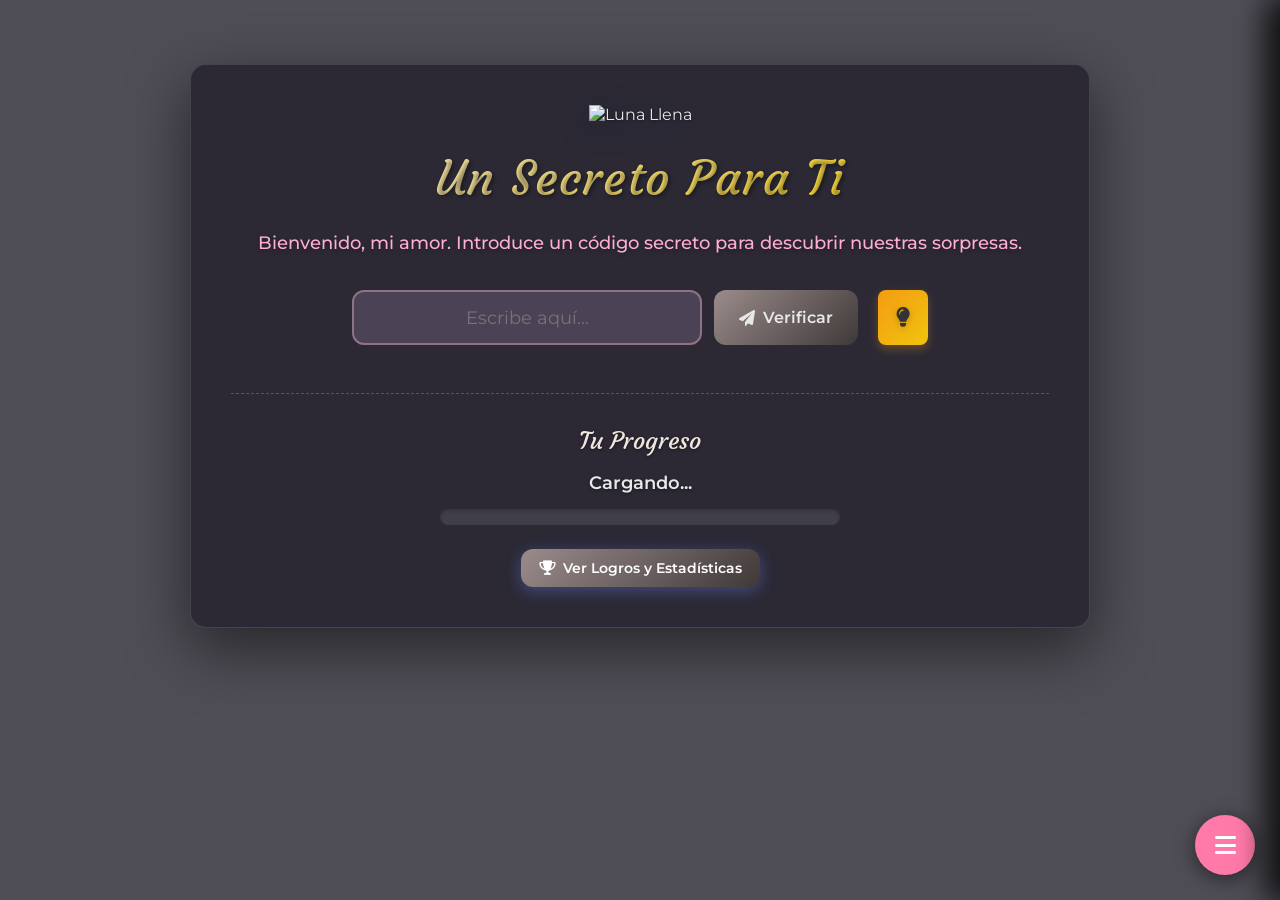
==== commit c8c83e40: "Update index.html" ====
--- a/index.html
+++ b/index.html
@@ -179,14 +179,7 @@
       <div class="input-container">
         <input type="text" id="codeInput" placeholder="Escribe aquí..." autocomplete="off" />
         <button id="checkBtn" class="button" title="Verificar"><i class="fas fa-paper-plane"></i> Verificar</button>
-      </div>
-
-      <!-- Sistema de Luna Evolutiva (Fases Lunares) -->
-      <div id="moonHint" class="moon-hint" hidden data-phase="0">
-        <div class="moon-aura"></div>
-        <div class="moon-glow-ring"></div>
-        <div class="moon-icon">🌙</div>
-        <div class="moon-press-progress"></div>
+        <button id="hintBtn" class="hint-button" title="Pedir una pista"><i class="fas fa-lightbulb"></i></button>
       </div>
 
       <div id="contenido" class="contenido-container fade-in" hidden></div>
--- a/style.css
+++ b/style.css
@@ -96,7 +96,7 @@
 #tsparticles {
   position: fixed;
   inset: 0;
-  z-index: var(--z-particles);
+  z-index: 1;
   pointer-events: none;
 }
 
@@ -1172,59 +1172,76 @@
   box-shadow: 0 0 15px rgba(231, 76, 60, 0.5) !important;
 }
 
-/* 3. SISTEMA DE PISTAS INTELIGENTES - LUNA LLENA */
-.moon-hint {
-  position: fixed;
-  bottom: 150px;
-  right: 30px;
-  z-index: 1600;
+/* 3. SISTEMA DE PISTAS PROGRESIVAS - BOTÓN DE BOMBILLA */
+.hint-button {
+  background: linear-gradient(135deg, #f39c12 0%, #f1c40f 100%);
+  border: none;
+  color: white;
+  padding: 0.6rem 1rem;
+  border-radius: 8px;
   cursor: pointer;
-  font-size: 3rem;
-  color: #FFD700;
-  filter: drop-shadow(0 0 10px rgba(255, 215, 0, 0.6));
-  animation: moonFloat 3s ease-in-out infinite;
+  font-size: 1.2em;
   transition: all 0.3s ease;
-}
-
-.moon-hint:hover {
-  transform: scale(1.1);
-  filter: drop-shadow(0 0 20px rgba(255, 215, 0, 0.9));
-}
-
-.moon-hint:active {
-  transform: scale(0.95);
-}
-
-.moon-pulse {
-  position: absolute;
-  top: 50%;
-  left: 50%;
-  transform: translate(-50%, -50%);
-  width: 80px;
-  height: 80px;
-  border-radius: 50%;
-  background: rgba(255, 215, 0, 0.2);
-  animation: moonPulse 2s ease-out infinite;
-  pointer-events: none;
-}
-
-@keyframes moonFloat {
+  box-shadow: 0 4px 10px rgba(243, 156, 18, 0.3);
+  margin-left: 0.5rem;
+}
+
+.hint-button:hover {
+  background: linear-gradient(135deg, #f1c40f 0%, #f39c12 100%);
+  transform: translateY(-2px);
+  box-shadow: 0 6px 15px rgba(243, 156, 18, 0.5);
+}
+
+.hint-button:active {
+  transform: translateY(0);
+  box-shadow: 0 2px 5px rgba(243, 156, 18, 0.3);
+}
+
+.hint-button i {
+  filter: drop-shadow(0 2px 3px rgba(0, 0, 0, 0.2));
+}
+
+/* Modo Resonancia - Colores del input según cercanía */
+#codeInput.resonance-cold {
+  border-color: #3498db !important;
+  box-shadow: 0 0 15px rgba(52, 152, 219, 0.6) !important;
+  animation: resonancePulse 1.5s ease-in-out infinite;
+}
+
+#codeInput.resonance-warm {
+  border-color: #f1c40f !important;
+  box-shadow: 0 0 20px rgba(241, 196, 15, 0.7) !important;
+  animation: resonancePulse 1s ease-in-out infinite;
+}
+
+#codeInput.resonance-hot {
+  border-color: #e74c3c !important;
+  box-shadow: 0 0 25px rgba(231, 76, 60, 0.8) !important;
+  animation: resonancePulse 0.6s ease-in-out infinite;
+}
+
+@keyframes resonancePulse {
   0%, 100% {
+    box-shadow: 0 0 15px currentColor;
+  }
+  50% {
+    box-shadow: 0 0 30px currentColor;
+  }
+}
+
+/* Animación de aparición de pista */
+.hint-appear {
+  animation: fadeInDown 0.4s ease-out;
+}
+
+@keyframes fadeInDown {
+  from {
+    opacity: 0;
+    transform: translateY(-10px);
+  }
+  to {
+    opacity: 1;
     transform: translateY(0);
-  }
-  50% {
-    transform: translateY(-10px);
-  }
-}
-
-@keyframes moonPulse {
-  0% {
-    transform: translate(-50%, -50%) scale(0.8);
-    opacity: 1;
-  }
-  100% {
-    transform: translate(-50%, -50%) scale(1.5);
-    opacity: 0;
   }
 }
 
@@ -1310,9 +1327,9 @@
 }
 
 .oracle-phrase {
-  font-family: var(--title-font);
-  font-size: 1.3em;
-  line-height: 1.8;
+  font-family: var(--body-font);
+  font-size: 1.2em;
+  line-height: 1.9;
   color: var(--text-light);
   margin: 2rem 0;
   padding: 1.5rem;
@@ -1320,7 +1337,27 @@
   border-radius: 12px;
   border-left: 4px solid #FFD700;
   text-align: left;
+  display: flex;
+  flex-direction: column;
+  gap: 1rem;
+}
+
+.oracle-phrase-text {
+  font-family: var(--title-font);
+  font-size: 1.15em;
   font-style: italic;
+  font-weight: 400;
+  letter-spacing: 0.3px;
+}
+
+.oracle-return-message {
+  font-size: 0.85em;
+  color: rgba(255, 215, 0, 0.8);
+  text-align: center;
+  margin-top: 0.5rem;
+  padding-top: 1rem;
+  border-top: 1px solid rgba(255, 215, 0, 0.2);
+  font-style: normal;
 }
 
 .oracle-close-btn {
@@ -1357,8 +1394,11 @@
 .reading-mode-content {
   max-width: 800px;
   width: 100%;
+  max-height: 85vh;
   position: relative;
   animation: slideUp 0.4s ease-out;
+  overflow-y: auto;
+  padding: 0 10px;
 }
 
 .exit-reading-btn {
@@ -1399,6 +1439,9 @@
   background: rgba(255, 255, 255, 0.03);
   border-radius: 16px;
   border: 1px solid rgba(255, 255, 255, 0.1);
+  max-height: none;
+  overflow-wrap: break-word;
+  word-wrap: break-word;
 }
 
 /* Botón para activar modo lectura */
@@ -1428,10 +1471,9 @@
 
 /* 6. RESPONSIVE MOBILE */
 @media (max-width: 768px) {
-  .moon-hint {
-    bottom: 100px;
-    right: 20px;
-    font-size: 2.5rem;
+  .hint-button {
+    padding: 0.5rem 0.8rem;
+    font-size: 1.1em;
   }
 
   .oracle-modal-content {
@@ -1452,8 +1494,12 @@
   }
 
   .oracle-phrase {
-    font-size: 1.1em;
+    font-size: 1em;
     padding: 1rem;
+  }
+
+  .oracle-phrase-text {
+    font-size: 1.05em;
   }
 
   .reading-mode-text {
@@ -1467,6 +1513,101 @@
     height: 45px;
     top: 10px;
   }
+
+  /* CORRECCIÓN: Modal de logros en móvil */
+  .achievements-modal-content {
+    padding: 1.5rem 1rem;
+    border-radius: 16px;
+    width: 100%;
+    max-width: 100%;
+    margin: 0;
+    box-sizing: border-box;
+  }
+
+  .achievements-modal {
+    padding: 10px;
+  }
+
+  .achievements-modal-header {
+    margin-bottom: 1.5rem;
+    padding-bottom: 0.8rem;
+  }
+
+  .achievements-modal-header h2 {
+    font-size: 1.4em;
+  }
+
+  .user-level-card {
+    flex-direction: column;
+    text-align: center;
+    padding: 1.2rem 0.8rem;
+  }
+
+  .level-badge {
+    width: 70px;
+    height: 70px;
+  }
+
+  .level-number {
+    font-size: 1.8em;
+  }
+
+  .level-info h3 {
+    font-size: 1.2em;
+  }
+
+  .level-info p {
+    font-size: 0.85em;
+  }
+
+  .stats-grid {
+    grid-template-columns: repeat(2, 1fr);
+    gap: 0.8rem;
+  }
+
+  .stat-card {
+    padding: 0.8rem;
+  }
+
+  .stat-icon {
+    font-size: 1.5em;
+  }
+
+  .stat-value {
+    font-size: 1.5em;
+  }
+
+  .stat-label {
+    font-size: 0.75em;
+  }
+
+  .categories-grid {
+    grid-template-columns: repeat(2, 1fr);
+    gap: 0.8rem;
+  }
+
+  .category-card {
+    padding: 0.8rem;
+  }
+
+  .achievements-grid {
+    grid-template-columns: 1fr;
+    gap: 0.8rem;
+  }
+
+  .achievement-card {
+    padding: 0.8rem;
+  }
+
+  .achievement-icon-wrapper {
+    width: 45px;
+    height: 45px;
+    font-size: 1.3em;
+  }
+
+  .section-subtitle {
+    font-size: 1.1em;
+  }
 }
 
 /* Dark mode adjustments */
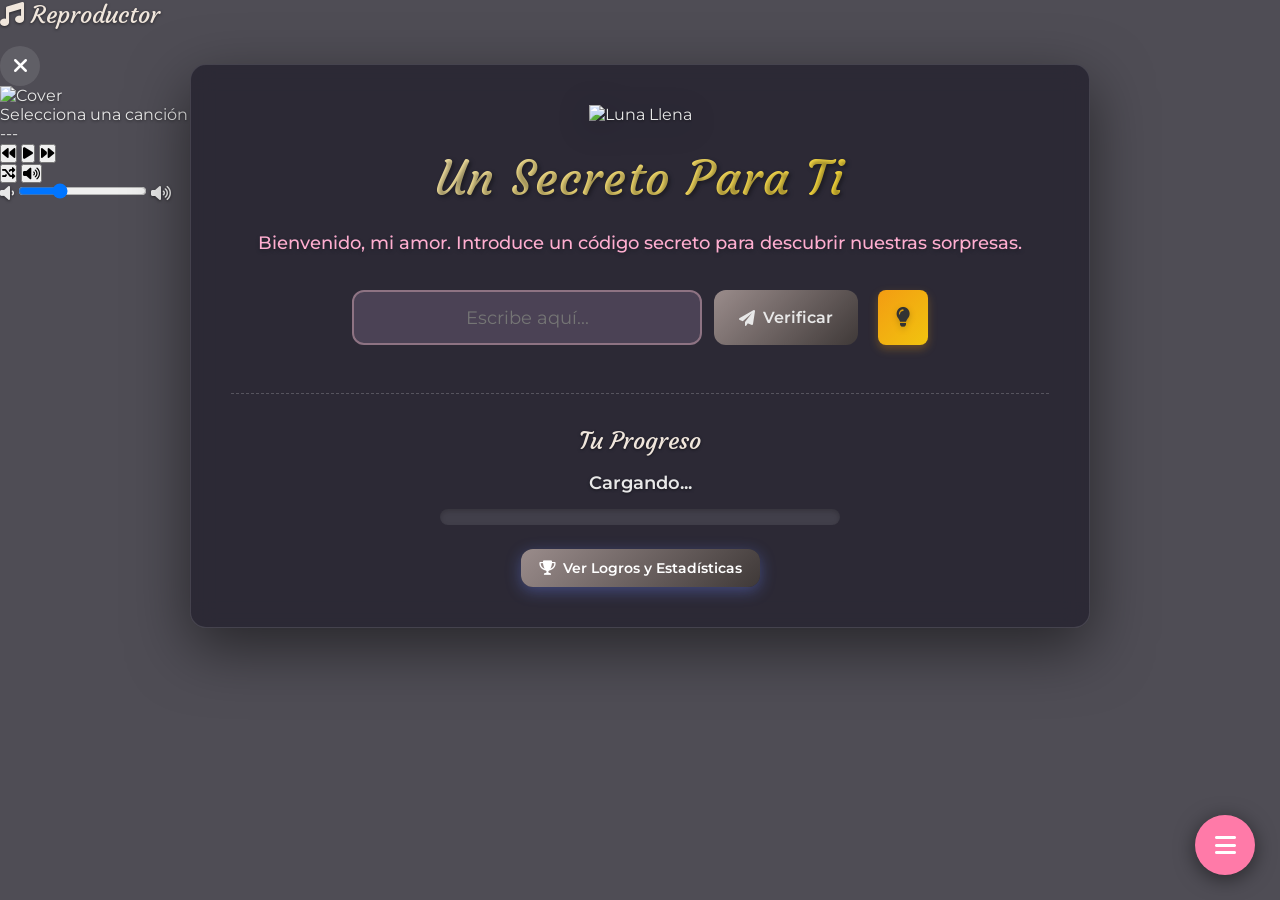
==== commit 214a4d7e: "Update index.html" ====
--- a/index.html
+++ b/index.html
@@ -40,42 +40,95 @@
     <button id="menuFavorites"><i class="fas fa-heart"></i> Favoritos</button>
     <button id="menuAchievements"><i class="fas fa-trophy"></i> Logros</button>
     <button id="menuOracle"><i class="fas fa-moon"></i> Oráculo de Hoy</button>
+    <button id="menuAudio"><i class="fas fa-music"></i> Audio</button>
     <a href="https://lilithnml.github.io/love_arcade/" target="_blank" class="menu-link-button">
       <i class="fas fa-gamepad"></i> Love Arcade
     </a>
-    <!-- <button id="menuTools"><i class="fas fa-toolbox"></i> Herramientas</button> -->
     <div class="menu-divider"></div>
     <button id="menuDarkMode"><i class="fas fa-moon"></i> Modo Oscuro</button>
-    <button id="menuExport"><i class="fas fa-file-export"></i> Exportar</button>
-    <button id="menuImport"><i class="fas fa-file-import"></i> Importar</button>
+    <button id="menuBackup"><i class="fas fa-database"></i> Copia de Seguridad</button>
+    <button id="menuReset" class="danger-text"><i class="fas fa-trash-alt"></i> Restablecer</button>
     <input type="file" id="importInput" accept=".json" style="display:none">
-    <button id="menuReset" class="danger-text"><i class="fas fa-trash-alt"></i> Restablecer</button>
   </nav>
 
-  <aside id="audioPanel" class="side-panel">
-    <div class="panel-header"><h3>Reproductor</h3><button id="closeAudioPanel" class="close-panel-btn"><i class="fas fa-times"></i></button></div>
-    <div class="audio-info"><p id="trackName">Selecciona música</p></div>
-    <div class="audio-controls">
-      <button id="audioPrev" class="audio-btn"><i class="fas fa-backward"></i></button>
-      <button id="audioPlayPause" class="audio-btn"><i class="fas fa-play"></i></button>
-      <button id="audioNext" class="audio-btn"><i class="fas fa-forward"></i></button>
-    </div>
-    <div class="volume-section">
-      <label for="volumeSlider"><i class="fas fa-volume-up"></i></label>
-      <input type="range" id="volumeSlider" min="0" max="1" step="0.05" value="0.3">
-    </div>
-    <div class="audio-options">
-      <button id="audioMute" class="audio-btn small"><i class="fas fa-volume-mute"></i></button>
-      <button id="audioShuffle" class="audio-btn small"><i class="fas fa-random"></i></button>
-    </div>
-  </aside>
-
-  <aside id="toolsPanel" class="side-panel">
-    <div class="panel-header"><h3>Herramientas</h3><button id="closeToolsPanel" class="close-panel-btn"><i class="fas fa-times"></i></button></div>
-    <div id="toolsListContainer" class="tools-container"></div>
-  </aside>
-
-  <!-- NUEVO: Modal de Logros -->
+  <!-- SUB-MENÚ: Copia de Seguridad -->
+  <div id="backupSubmenu" class="backup-submenu" style="display: none;">
+    <div class="backup-submenu-content">
+      <h3><i class="fas fa-database"></i> Copia de Seguridad</h3>
+      <p class="backup-desc">Guarda o restaura tu progreso</p>
+      <div class="backup-options">
+        <button id="menuExport" class="backup-option-btn">
+          <i class="fas fa-file-export"></i>
+          <span>Exportar Progreso</span>
+          <small>Descarga tu archivo JSON</small>
+        </button>
+        <button id="menuImport" class="backup-option-btn">
+          <i class="fas fa-file-import"></i>
+          <span>Importar Progreso</span>
+          <small>Cargar desde archivo JSON</small>
+        </button>
+      </div>
+      <button id="closeBackupSubmenu" class="button small-button">
+        <i class="fas fa-times"></i> Cerrar
+      </button>
+    </div>
+  </div>
+
+  <!-- MODAL: Audio (Spotify Style) -->
+  <div id="audioModal" class="audio-modal">
+    <div class="audio-modal-content">
+      <div class="audio-modal-header">
+        <h2><i class="fas fa-music"></i> Reproductor</h2>
+        <button id="closeAudioModal" class="close-modal-btn">
+          <i class="fas fa-times"></i>
+        </button>
+      </div>
+
+      <!-- Controles de Reproducción -->
+      <div class="audio-player-controls">
+        <div class="current-track-info" id="currentTrackInfo">
+          <img src="assets/images/music-cover/placeholder.jpg" alt="Cover" class="track-cover-mini" id="currentTrackCover">
+          <div class="track-info-text">
+            <div class="track-title" id="currentTrackTitle">Selecciona una canción</div>
+            <div class="track-artist" id="currentTrackArtist">---</div>
+          </div>
+        </div>
+
+        <div class="playback-controls">
+          <button id="audioPrev" class="control-btn" title="Anterior">
+            <i class="fas fa-backward"></i>
+          </button>
+          <button id="audioPlayPause" class="control-btn primary" title="Play/Pause">
+            <i class="fas fa-play"></i>
+          </button>
+          <button id="audioNext" class="control-btn" title="Siguiente">
+            <i class="fas fa-forward"></i>
+          </button>
+        </div>
+
+        <div class="audio-options-controls">
+          <button id="audioShuffle" class="option-btn" title="Aleatorio">
+            <i class="fas fa-random"></i>
+          </button>
+          <button id="audioMute" class="option-btn" title="Silenciar">
+            <i class="fas fa-volume-up"></i>
+          </button>
+          <div class="volume-control">
+            <i class="fas fa-volume-down"></i>
+            <input type="range" id="volumeSlider" min="0" max="1" step="0.05" value="0.3">
+            <i class="fas fa-volume-up"></i>
+          </div>
+        </div>
+      </div>
+
+      <!-- Grid de Canciones -->
+      <div class="playlist-grid" id="playlistGrid">
+        <!-- Se llenará dinámicamente con JavaScript -->
+      </div>
+    </div>
+  </div>
+
+  <!-- MODAL: Logros -->
   <div id="achievementsModal" class="achievements-modal">
     <div class="achievements-modal-content">
       <div class="achievements-modal-header">
@@ -143,7 +196,7 @@
     </div>
   </div>
 
-  <!-- NUEVO: Modal del Oráculo -->
+  <!-- MODAL: Oráculo -->
   <div id="oracleModal" class="oracle-modal">
     <div class="oracle-modal-content">
       <div class="oracle-moon-container">
@@ -209,8 +262,7 @@
     </main>
   </div>
 
-  <audio id="correctSound" src="assets/audio/correct.mp3" preload="auto"></audio>
-  <audio id="incorrectSound" src="assets/audio/incorrect.mp3" preload="auto"></audio>
+  <!-- NO más elementos de audio HTML (sonidos se generan con Web Audio API) -->
   <audio id="bgMusic" preload="auto"></audio>
 
   <script type="module" src="main.js"></script>
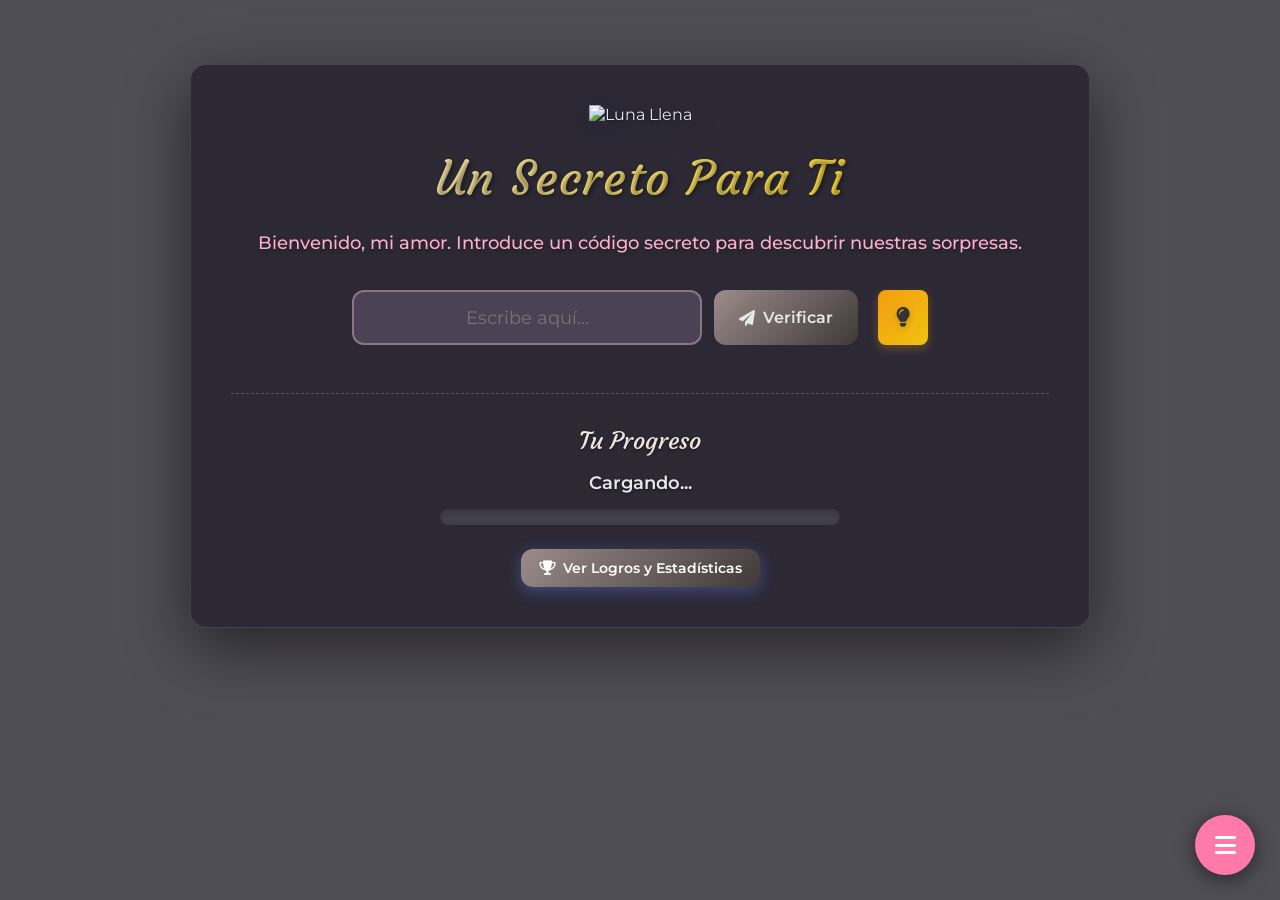
==== commit 46b76ddc: "Update index.html" ====
--- a/index.html
+++ b/index.html
@@ -94,6 +94,24 @@
           </div>
         </div>
 
+        <!-- Seek Bar Material Style -->
+        <div class="seek-bar-container">
+          <span class="seek-time" id="audioTimeCurrent">0:00</span>
+          <div class="seek-bar-track">
+            <input
+              type="range"
+              id="audioSeekBar"
+              class="seek-bar"
+              min="0"
+              max="100"
+              value="0"
+              step="0.1"
+              style="--seek-fill: 0%"
+            >
+          </div>
+          <span class="seek-time" id="audioTimeTotal">0:00</span>
+        </div>
+
         <div class="playback-controls">
           <button id="audioPrev" class="control-btn" title="Anterior">
             <i class="fas fa-backward"></i>
@@ -109,15 +127,15 @@
         <div class="audio-options-controls">
           <button id="audioShuffle" class="option-btn" title="Aleatorio">
             <i class="fas fa-random"></i>
-          </button>
-          <button id="audioMute" class="option-btn" title="Silenciar">
-            <i class="fas fa-volume-up"></i>
           </button>
           <div class="volume-control">
             <i class="fas fa-volume-down"></i>
             <input type="range" id="volumeSlider" min="0" max="1" step="0.05" value="0.3">
             <i class="fas fa-volume-up"></i>
           </div>
+          <button id="audioMute" class="option-btn" title="Silenciar">
+            <i class="fas fa-volume-up"></i>
+          </button>
         </div>
       </div>
 
--- a/style.css
+++ b/style.css
@@ -393,29 +393,340 @@
 .menu-divider { height: 1px; background: rgba(255,255,255,0.1); margin: 8px 0; }
 .danger-text { color: var(--highlight-red) !important; }
 
-/* 12. PANELES LATERALES (Tools/Audio) */
-.side-panel {
-  position: fixed; top: 0; right: 0; width: 320px; height: 100%;
-  background: var(--modal-bg); 
-  box-shadow: -10px 0 30px rgba(0,0,0,0.6); padding: 30px;
-  transform: translateX(100%); transition: transform 0.3s cubic-bezier(0.4, 0, 0.2, 1);
-  z-index: 2500; display: flex; flex-direction: column;
-}
-.side-panel.show { transform: translateX(0); }
-.panel-header { display: flex; justify-content: space-between; margin-bottom: 20px; align-items: center; border-bottom: 1px solid rgba(255,255,255,0.1); padding-bottom: 10px; }
-.close-panel-btn { background: none; border: none; color: white; font-size: 1.5em; cursor: pointer; }
-
-/* Herramientas */
-.tools-container { overflow-y: auto; flex-grow: 1; }
-.tool-card { background: rgba(255,255,255,0.05); border-radius: 12px; padding: 15px; margin-bottom: 15px; border: 1px solid rgba(255,255,255,0.05); }
-.tool-header { display: flex; align-items: center; gap: 10px; margin-bottom: 8px; color: var(--highlight-pink); font-weight: 600; }
-.tool-desc { font-size: 0.9em; color: var(--text-medium); margin-bottom: 12px; }
-.tool-btn { display: block; text-align: center; background: var(--button-bg-initial); color: white; padding: 10px; border-radius: 8px; text-decoration: none; font-size: 0.9em; }
-
-/* Audio */
-.audio-controls { display: flex; justify-content: center; gap: 20px; margin: 20px 0; }
-.audio-btn { background: rgba(255,255,255,0.1); border: none; color: white; width: 40px; height: 40px; border-radius: 50%; cursor: pointer; display: flex; align-items: center; justify-content: center; font-size: 1.2em; }
-.audio-btn.small { width: 30px; height: 30px; font-size: 0.9em; }
+/* 12. SUB-MENÚ: COPIA DE SEGURIDAD */
+.backup-submenu {
+  position: fixed;
+  top: 0; left: 0;
+  width: 100%; height: 100%;
+  background: var(--modal-overlay-bg);
+  z-index: 3000;
+  display: flex;
+  justify-content: center;
+  align-items: center;
+  animation: fadeIn 0.3s ease;
+}
+
+.backup-submenu-content {
+  background: var(--content-bg);
+  border: 1px solid rgba(255, 255, 255, 0.2);
+  border-radius: 20px;
+  padding: 30px;
+  max-width: 400px;
+  width: 90%;
+  text-align: center;
+  box-shadow: 0 15px 40px rgba(0, 0, 0, 0.5);
+}
+
+.backup-submenu h3 {
+  color: var(--header-color);
+  margin-bottom: 10px;
+  font-family: var(--title-font);
+}
+
+.backup-desc {
+  color: var(--text-medium);
+  margin-bottom: 25px;
+  font-size: 0.9em;
+}
+
+.backup-options {
+  display: flex;
+  flex-direction: column;
+  gap: 15px;
+  margin-bottom: 25px;
+}
+
+.backup-option-btn {
+  background: rgba(255,255,255,0.05);
+  border: 1px solid rgba(255,255,255,0.1);
+  border-radius: 12px;
+  padding: 20px;
+  cursor: pointer;
+  transition: all 0.3s ease;
+  text-align: left;
+  color: var(--text-light);
+}
+
+.backup-option-btn:hover {
+  background: rgba(255,255,255,0.1);
+  transform: translateY(-2px);
+  box-shadow: 0 5px 15px rgba(0,0,0,0.3);
+}
+
+.backup-option-btn i {
+  font-size: 1.5em;
+  color: var(--highlight-pink);
+  display: block;
+  margin-bottom: 10px;
+}
+
+.backup-option-btn span {
+  display: block;
+  font-weight: 600;
+  margin-bottom: 5px;
+}
+
+.backup-option-btn small {
+  display: block;
+  font-size: 0.85em;
+  opacity: 0.7;
+}
+
+/* 13. MODAL DE AUDIO (Spotify Style) */
+.audio-modal {
+  position: fixed;
+  top: 0; left: 0;
+  width: 100%; height: 100%;
+  background: var(--modal-overlay-bg);
+  z-index: var(--z-modal);
+  display: none;
+  justify-content: center;
+  align-items: center;
+  animation: fadeIn 0.3s ease;
+}
+
+.audio-modal.show { display: flex; }
+
+.audio-modal-content {
+  background: var(--content-bg);
+  border: 1px solid rgba(255, 255, 255, 0.2);
+  border-radius: 20px;
+  padding: 30px;
+  max-width: 600px;
+  width: 90%;
+  max-height: 85vh;
+  overflow-y: auto;
+  box-shadow: 0 15px 40px rgba(0, 0, 0, 0.5);
+}
+
+.audio-modal-header {
+  display: flex;
+  justify-content: space-between;
+  align-items: center;
+  margin-bottom: 25px;
+  padding-bottom: 15px;
+  border-bottom: 1px solid rgba(255,255,255,0.1);
+}
+
+.audio-modal-header h2 {
+  font-family: var(--title-font);
+  color: var(--header-color);
+  margin: 0;
+}
+
+.close-modal-btn {
+  background: none;
+  border: none;
+  color: var(--text-light);
+  font-size: 1.5em;
+  cursor: pointer;
+  padding: 5px;
+  transition: color 0.3s;
+}
+
+.close-modal-btn:hover {
+  color: var(--highlight-pink);
+}
+
+/* Controles de Reproducción */
+.audio-player-controls {
+  margin-bottom: 30px;
+}
+
+.current-track-info {
+  display: flex;
+  align-items: center;
+  gap: 15px;
+  margin-bottom: 20px;
+  padding: 15px;
+  background: rgba(255,255,255,0.05);
+  border-radius: 12px;
+}
+
+.track-cover-mini {
+  width: 60px;
+  height: 60px;
+  border-radius: 8px;
+  object-fit: cover;
+  box-shadow: 0 3px 10px rgba(0,0,0,0.3);
+}
+
+.track-info-text {
+  flex-grow: 1;
+}
+
+.track-title {
+  font-weight: 600;
+  color: var(--text-light);
+  margin-bottom: 5px;
+}
+
+.track-artist {
+  font-size: 0.9em;
+  color: var(--text-medium);
+}
+
+.playback-controls {
+  display: flex;
+  justify-content: center;
+  align-items: center;
+  gap: 20px;
+  margin-bottom: 20px;
+}
+
+.control-btn {
+  background: rgba(255,255,255,0.1);
+  border: 1px solid rgba(255,255,255,0.2);
+  color: var(--text-light);
+  width: 50px;
+  height: 50px;
+  border-radius: 50%;
+  cursor: pointer;
+  display: flex;
+  align-items: center;
+  justify-content: center;
+  font-size: 1.2em;
+  transition: all 0.3s;
+}
+
+.control-btn.primary {
+  width: 60px;
+  height: 60px;
+  background: var(--highlight-pink);
+  border-color: var(--highlight-pink);
+  font-size: 1.4em;
+}
+
+.control-btn:hover {
+  background: rgba(255,255,255,0.2);
+  transform: scale(1.05);
+}
+
+.control-btn.primary:hover {
+  background: var(--highlight-pink-light);
+}
+
+.audio-options-controls {
+  display: flex;
+  justify-content: space-between;
+  align-items: center;
+  gap: 15px;
+}
+
+.option-btn {
+  background: rgba(255,255,255,0.05);
+  border: 1px solid rgba(255,255,255,0.1);
+  color: var(--text-light);
+  width: 40px;
+  height: 40px;
+  border-radius: 50%;
+  cursor: pointer;
+  display: flex;
+  align-items: center;
+  justify-content: center;
+  transition: all 0.3s;
+}
+
+.option-btn:hover,
+.option-btn.active {
+  background: var(--highlight-pink);
+  border-color: var(--highlight-pink);
+}
+
+.volume-control {
+  display: flex;
+  align-items: center;
+  gap: 10px;
+  flex-grow: 1;
+}
+
+.volume-control i {
+  color: var(--text-medium);
+  font-size: 0.9em;
+}
+
+.volume-control input[type="range"] {
+  flex-grow: 1;
+  height: 4px;
+  border-radius: 2px;
+  background: rgba(255,255,255,0.2);
+  outline: none;
+  -webkit-appearance: none;
+}
+
+.volume-control input[type="range"]::-webkit-slider-thumb {
+  -webkit-appearance: none;
+  width: 12px;
+  height: 12px;
+  border-radius: 50%;
+  background: var(--highlight-pink);
+  cursor: pointer;
+}
+
+.volume-control input[type="range"]::-moz-range-thumb {
+  width: 12px;
+  height: 12px;
+  border-radius: 50%;
+  background: var(--highlight-pink);
+  cursor: pointer;
+  border: none;
+}
+
+/* Grid de Playlist */
+.playlist-grid {
+  display: grid;
+  grid-template-columns: repeat(auto-fill, minmax(140px, 1fr));
+  gap: 15px;
+  margin-top: 20px;
+}
+
+.playlist-item {
+  background: rgba(255,255,255,0.05);
+  border: 2px solid transparent;
+  border-radius: 12px;
+  padding: 12px;
+  cursor: pointer;
+  transition: all 0.3s;
+  text-align: center;
+}
+
+.playlist-item:hover {
+  background: rgba(255,255,255,0.1);
+  transform: translateY(-3px);
+  box-shadow: 0 5px 15px rgba(0,0,0,0.3);
+}
+
+.playlist-item.active {
+  border-color: var(--highlight-pink);
+  background: rgba(255, 122, 168, 0.1);
+}
+
+.playlist-item-cover {
+  width: 100%;
+  aspect-ratio: 1;
+  border-radius: 8px;
+  object-fit: cover;
+  margin-bottom: 10px;
+  box-shadow: 0 3px 10px rgba(0,0,0,0.3);
+}
+
+.playlist-item-title {
+  font-size: 0.85em;
+  font-weight: 600;
+  color: var(--text-light);
+  margin-bottom: 3px;
+  overflow: hidden;
+  text-overflow: ellipsis;
+  white-space: nowrap;
+}
+
+.playlist-item-artist {
+  font-size: 0.75em;
+  color: var(--text-medium);
+  overflow: hidden;
+  text-overflow: ellipsis;
+  white-space: nowrap;
+}
 
 /* 13. TOASTS Y MODALES (Centrados) */
 #achievement-toast-container { 
@@ -502,7 +813,7 @@
 
   /* RENDIMIENTO */
   .header-img { animation: none; width: 120px; }
-  .background-overlay, .side-panel, .dropdown-menu, .container, .achievement-toast {
+  .background-overlay, .dropdown-menu, .container, .achievement-toast, .audio-modal-content, .backup-submenu-content {
     backdrop-filter: none !important; -webkit-backdrop-filter: none !important;
   }
   .background-overlay { background-color: rgba(20, 18, 28, 0.9); }
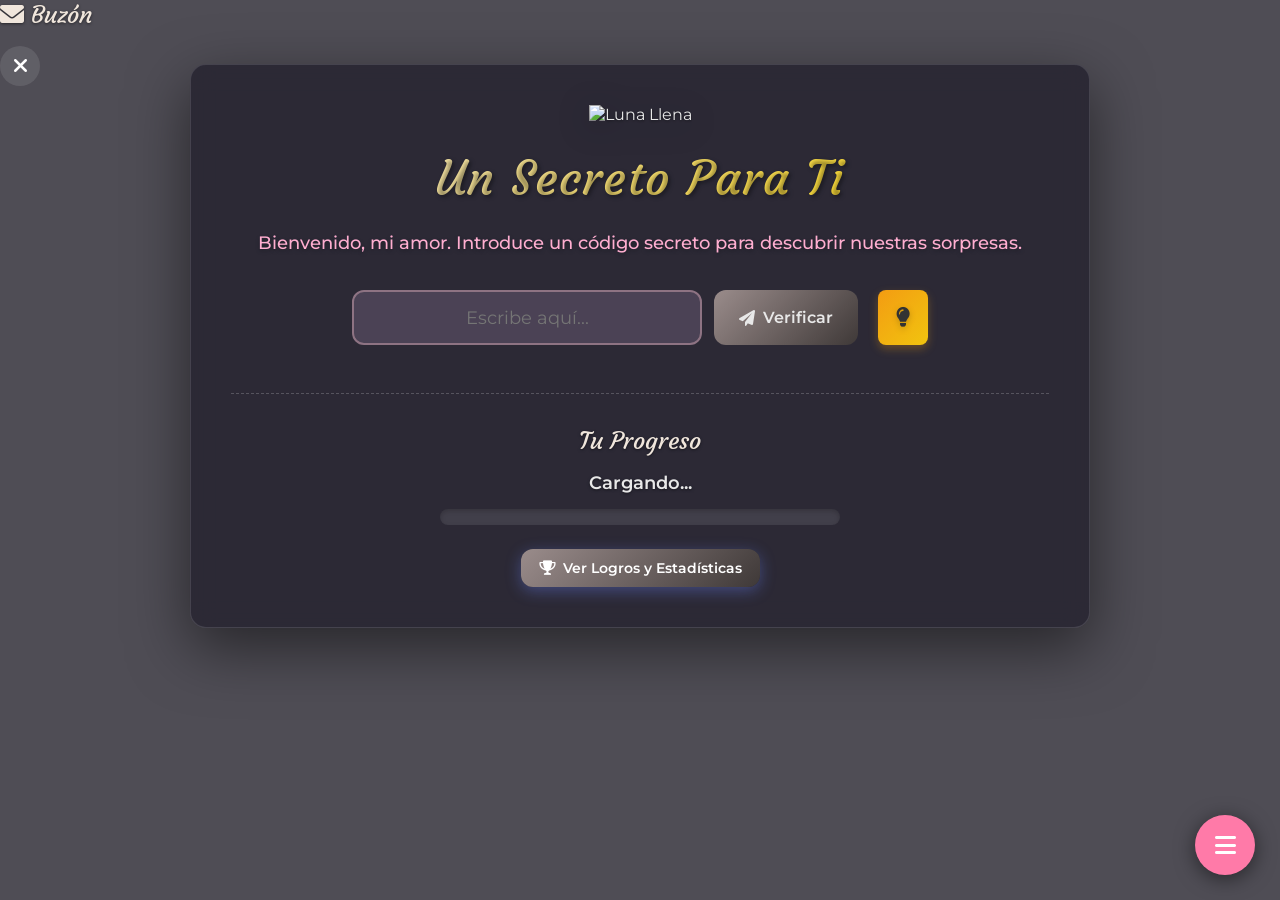
==== commit f582fb3c: "Update index.html" ====
--- a/index.html
+++ b/index.html
@@ -32,12 +32,17 @@
 
   <button id="menuButton" class="menu-button" aria-label="Menú Principal">
     <i class="fas fa-bars"></i>
+    <span id="menuBadge" class="menu-notification-badge" style="display: none;"></span>
   </button>
 
   <nav id="dropdownMenu" class="dropdown-menu">
     <button id="menuHome"><i class="fas fa-home"></i> Inicio</button>
     <button id="menuShowUnlocked"><i class="fas fa-lock-open"></i> Colección</button>
     <button id="menuFavorites"><i class="fas fa-heart"></i> Favoritos</button>
+    <button id="menuMailbox" class="menu-item-with-badge">
+      <i class="fas fa-envelope"></i> Buzón
+      <span id="mailboxBadge" class="mailbox-badge" style="display: none;">0</span>
+    </button>
     <button id="menuAchievements"><i class="fas fa-trophy"></i> Logros</button>
     <button id="menuOracle"><i class="fas fa-moon"></i> Oráculo de Hoy</button>
     <button id="menuAudio"><i class="fas fa-music"></i> Audio</button>
@@ -94,20 +99,11 @@
           </div>
         </div>
 
-        <!-- Seek Bar Material Style -->
+        <!-- Seek Bar — Onda Sinusoidal Canvas -->
         <div class="seek-bar-container">
           <span class="seek-time" id="audioTimeCurrent">0:00</span>
-          <div class="seek-bar-track">
-            <input
-              type="range"
-              id="audioSeekBar"
-              class="seek-bar"
-              min="0"
-              max="100"
-              value="0"
-              step="0.1"
-              style="--seek-fill: 0%"
-            >
+          <div class="seek-canvas-wrapper">
+            <canvas id="audioSeekCanvas" class="seek-canvas"></canvas>
           </div>
           <span class="seek-time" id="audioTimeTotal">0:00</span>
         </div>
@@ -237,6 +233,28 @@
       </button>
       <div id="readingModeText" class="reading-mode-text">
         <!-- Texto se insertará dinámicamente -->
+      </div>
+    </div>
+  </div>
+
+  <!-- MODAL: Buzón (Correo Interno) -->
+  <div id="mailboxModal" class="mailbox-modal">
+    <div class="mailbox-modal-content">
+      <div class="mailbox-modal-header">
+        <h2><i class="fas fa-envelope"></i> Buzón</h2>
+        <button id="closeMailboxModal" class="close-modal-btn">
+          <i class="fas fa-times"></i>
+        </button>
+      </div>
+      
+      <!-- Lista de correos -->
+      <div class="mailbox-list" id="mailboxList">
+        <!-- Se llenará dinámicamente -->
+      </div>
+      
+      <!-- Visor de email -->
+      <div class="mail-viewer" id="mailViewer">
+        <!-- Se llenará dinámicamente -->
       </div>
     </div>
   </div>
--- a/style.css
+++ b/style.css
@@ -610,21 +610,30 @@
   display: flex;
   justify-content: space-between;
   align-items: center;
-  gap: 15px;
+  gap: 12px;
 }
 
 .option-btn {
+  /* Tamaño fijo que no cede en layouts flex — fix Android */
+  flex-shrink: 0;
+  flex-grow: 0;
+  min-width: 40px;
+  min-height: 40px;
+  width: 40px;
+  height: 40px;
+  aspect-ratio: 1 / 1;
+  border-radius: 50%;
   background: rgba(255,255,255,0.05);
   border: 1px solid rgba(255,255,255,0.1);
   color: var(--text-light);
-  width: 40px;
-  height: 40px;
-  border-radius: 50%;
   cursor: pointer;
   display: flex;
   align-items: center;
   justify-content: center;
   transition: all 0.3s;
+  line-height: 1;
+  padding: 0;
+  box-sizing: border-box;
 }
 
 .option-btn:hover,
@@ -633,25 +642,73 @@
   border-color: var(--highlight-pink);
 }
 
+/* ── SEEK BAR — Onda Sinusoidal Canvas ── */
+.seek-bar-container {
+  display: flex;
+  align-items: center;
+  gap: 10px;
+  margin-bottom: 18px;
+}
+
+.seek-time {
+  font-size: 0.75em;
+  color: var(--text-medium);
+  min-width: 32px;
+  text-align: center;
+  flex-shrink: 0;
+  font-variant-numeric: tabular-nums;
+  letter-spacing: 0.02em;
+}
+
+.seek-canvas-wrapper {
+  flex-grow: 1;
+  min-width: 0;
+  position: relative;
+  /* Área táctil generosa: canvas ocupa todo el contenedor */
+  cursor: pointer;
+  /* La altura real la fija JS (_setupCanvas), esto es solo fallback */
+  height: 40px;
+  display: flex;
+  align-items: center;
+}
+
+.seek-canvas {
+  display: block;
+  width: 100%;
+  height: 40px;
+  cursor: pointer;
+  /* Antialiasing subpixel */
+  image-rendering: auto;
+  -webkit-font-smoothing: antialiased;
+  /* El glow de la onda activa se extiende un poco fuera,
+     overflow visible garantiza que no se recorte */
+  overflow: visible;
+}
+
 .volume-control {
   display: flex;
   align-items: center;
   gap: 10px;
   flex-grow: 1;
+  min-width: 0; /* evitar overflow en flex */
 }
 
 .volume-control i {
   color: var(--text-medium);
   font-size: 0.9em;
+  flex-shrink: 0;
 }
 
 .volume-control input[type="range"] {
   flex-grow: 1;
+  min-width: 0;
   height: 4px;
   border-radius: 2px;
   background: rgba(255,255,255,0.2);
   outline: none;
   -webkit-appearance: none;
+  appearance: none;
+  cursor: pointer;
 }
 
 .volume-control input[type="range"]::-webkit-slider-thumb {
@@ -661,6 +718,7 @@
   border-radius: 50%;
   background: var(--highlight-pink);
   cursor: pointer;
+  flex-shrink: 0;
 }
 
 .volume-control input[type="range"]::-moz-range-thumb {
@@ -670,6 +728,7 @@
   background: var(--highlight-pink);
   cursor: pointer;
   border: none;
+  flex-shrink: 0;
 }
 
 /* Grid de Playlist */
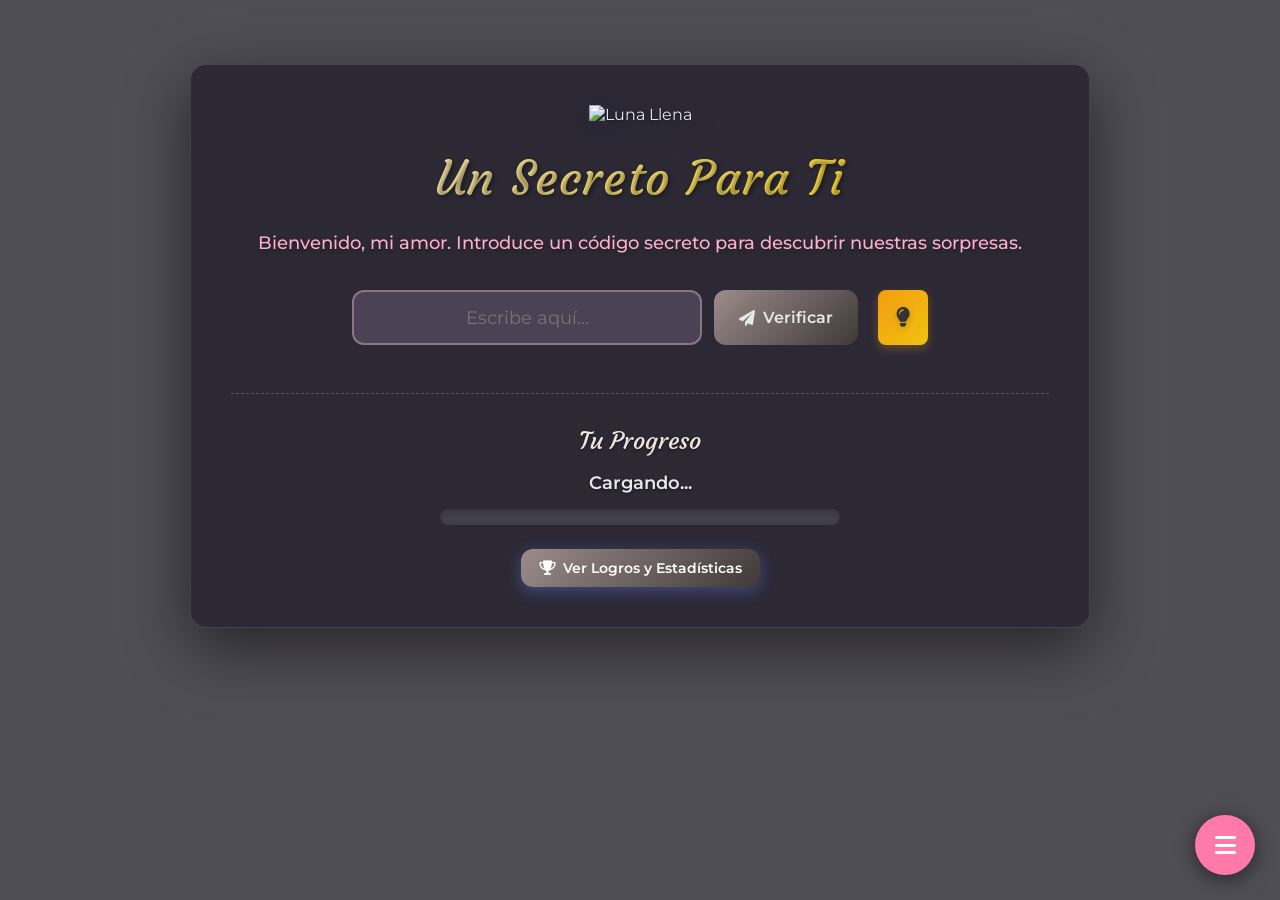
==== commit 1c610730: "Update index.html" ====
--- a/index.html
+++ b/index.html
@@ -72,6 +72,11 @@
           <span>Importar Progreso</span>
           <small>Cargar desde archivo JSON</small>
         </button>
+        <button id="menuSyncQR" class="backup-option-btn backup-option-btn--qr">
+          <i class="fas fa-qrcode"></i>
+          <span>Sincronizar por QR</span>
+          <small>Transfiere tu progreso entre dispositivos</small>
+        </button>
       </div>
       <button id="closeBackupSubmenu" class="button small-button">
         <i class="fas fa-times"></i> Cerrar
@@ -301,6 +306,38 @@
   <!-- NO más elementos de audio HTML (sonidos se generan con Web Audio API) -->
   <audio id="bgMusic" preload="auto"></audio>
 
+  <!-- MODAL: Sincronización por QR -->
+  <div id="syncQRModal" class="sync-modal-overlay" style="display:none;">
+    <div class="sync-modal-content">
+      <div class="sync-modal-header">
+        <h2><i class="fas fa-qrcode"></i> Sincronizar Progreso</h2>
+        <button id="closeSyncQRModal" class="close-modal-btn">
+          <i class="fas fa-times"></i>
+        </button>
+      </div>
+      <p class="sync-modal-desc">
+        Escanea este código QR desde el otro dispositivo para importar tu progreso.
+        El proceso fusionará los datos sin borrar los avances existentes.
+      </p>
+      <div class="sync-qr-wrapper" id="syncQRWrapper">
+        <img id="syncQRImage" src="" alt="Código QR de sincronización" />
+      </div>
+      <p class="sync-modal-hint">
+        <i class="fas fa-info-circle"></i>
+        El QR incluye: secretos desbloqueados, favoritos, logros y racha.
+      </p>
+      <div class="sync-modal-actions">
+        <button id="syncCopyURL" class="button small-button">
+          <i class="fas fa-copy"></i> Copiar enlace
+        </button>
+        <button id="closeSyncQRModalBtn" class="button small-button">
+          <i class="fas fa-times"></i> Cerrar
+        </button>
+      </div>
+    </div>
+  </div>
+
+  <script src="https://cdnjs.cloudflare.com/ajax/libs/lz-string/1.5.0/lz-string.min.js"></script>
   <script type="module" src="main.js"></script>
   <script>
     if ("serviceWorker" in navigator) {
--- a/style.css
+++ b/style.css
@@ -1985,3 +1985,536 @@
 body.dark-mode .reading-mode-content {
   background: linear-gradient(135deg, rgba(15, 15, 25, 0.98) 0%, rgba(10, 10, 20, 0.98) 100%);
 }
+
+/* =========================================
+   MÓDULO DE BUZÓN (CORREO INTERNO)
+   ========================================= */
+
+/* --- BADGES DE NOTIFICACIÓN --- */
+.menu-notification-badge {
+  position: absolute;
+  top: 8px;
+  right: 8px;
+  width: 12px;
+  height: 12px;
+  background: var(--highlight-red);
+  border-radius: 50%;
+  border: 2px solid white;
+  animation: pulse-badge 2s infinite;
+}
+
+@keyframes pulse-badge {
+  0%, 100% { transform: scale(1); opacity: 1; }
+  50% { transform: scale(1.1); opacity: 0.8; }
+}
+
+.menu-item-with-badge {
+  position: relative;
+}
+
+.mailbox-badge {
+  display: inline-flex;
+  align-items: center;
+  justify-content: center;
+  min-width: 20px;
+  height: 20px;
+  padding: 0 6px;
+  background: var(--highlight-red);
+  color: white;
+  border-radius: 10px;
+  font-size: 0.75em;
+  font-weight: 700;
+  margin-left: auto;
+}
+
+/* --- MODAL DEL BUZÓN --- */
+.mailbox-modal {
+  position: fixed;
+  top: 0;
+  left: 0;
+  width: 100%;
+  height: 100%;
+  background: var(--modal-overlay-bg);
+  z-index: var(--z-modal);
+  display: flex;
+  justify-content: center;
+  align-items: center;
+  opacity: 0;
+  visibility: hidden;
+  transition: opacity 0.3s, visibility 0.3s;
+}
+
+.mailbox-modal.show {
+  opacity: 1;
+  visibility: visible;
+}
+
+.mailbox-modal-content {
+  background: var(--modal-bg);
+  backdrop-filter: blur(20px);
+  -webkit-backdrop-filter: blur(20px);
+  border: 1px solid rgba(255, 255, 255, 0.1);
+  border-radius: 20px;
+  width: 95%;
+  max-width: 900px;
+  max-height: 85vh;
+  display: flex;
+  flex-direction: column;
+  box-shadow: 0 20px 60px rgba(0, 0, 0, 0.6);
+  overflow: hidden;
+}
+
+.mailbox-modal-header {
+  display: flex;
+  justify-content: space-between;
+  align-items: center;
+  padding: 20px 25px;
+  border-bottom: 1px solid rgba(255, 255, 255, 0.1);
+}
+
+.mailbox-modal-header h2 {
+  font-size: 1.5em;
+  color: var(--header-color);
+  margin: 0;
+  display: flex;
+  align-items: center;
+  gap: 12px;
+}
+
+/* --- LISTA DE CORREOS --- */
+.mailbox-list {
+  flex: 1;
+  overflow-y: auto;
+  padding: 15px;
+  display: flex;
+  flex-direction: column;
+  gap: 10px;
+}
+
+.mail-item {
+  background: rgba(255, 255, 255, 0.05);
+  border: 1px solid rgba(255, 255, 255, 0.1);
+  border-radius: 12px;
+  padding: 15px;
+  cursor: pointer;
+  transition: all 0.3s;
+  position: relative;
+}
+
+.mail-item:hover {
+  background: rgba(255, 255, 255, 0.1);
+  transform: translateX(5px);
+  border-color: var(--highlight-pink);
+}
+
+.mail-item.unread {
+  background: rgba(255, 122, 168, 0.1);
+  border-left: 4px solid var(--highlight-pink);
+}
+
+.mail-item-header {
+  display: flex;
+  justify-content: space-between;
+  align-items: center;
+  margin-bottom: 8px;
+}
+
+.mail-sender {
+  font-weight: 600;
+  color: var(--text-light);
+  font-size: 0.95em;
+}
+
+.mail-date {
+  font-size: 0.8em;
+  color: var(--text-medium);
+}
+
+.mail-subject {
+  font-weight: 600;
+  color: var(--text-light);
+  font-size: 1.05em;
+  margin-bottom: 5px;
+}
+
+.mail-preview {
+  font-size: 0.9em;
+  color: var(--text-medium);
+  overflow: hidden;
+  text-overflow: ellipsis;
+  white-space: nowrap;
+}
+
+.mail-unread-indicator {
+  position: absolute;
+  top: 15px;
+  right: 15px;
+  width: 10px;
+  height: 10px;
+  background: var(--highlight-pink);
+  border-radius: 50%;
+  box-shadow: 0 0 10px var(--highlight-pink);
+}
+
+/* --- VISOR DE EMAIL --- */
+.mail-viewer {
+  position: absolute;
+  top: 0;
+  left: 0;
+  width: 100%;
+  height: 100%;
+  background: var(--modal-bg);
+  display: none;
+  flex-direction: column;
+  z-index: 10;
+}
+
+.mail-viewer.show {
+  display: flex;
+}
+
+.mail-viewer-header {
+  padding: 15px 20px;
+  border-bottom: 1px solid rgba(255, 255, 255, 0.1);
+}
+
+.mail-back-btn {
+  background: rgba(255, 255, 255, 0.1);
+  border: 1px solid rgba(255, 255, 255, 0.2);
+  color: var(--text-light);
+  padding: 10px 20px;
+  border-radius: 10px;
+  cursor: pointer;
+  display: flex;
+  align-items: center;
+  gap: 8px;
+  transition: all 0.3s;
+}
+
+.mail-back-btn:hover {
+  background: rgba(255, 255, 255, 0.2);
+}
+
+.mail-viewer-content {
+  flex: 1;
+  overflow-y: auto;
+  padding: 20px 25px;
+}
+
+.mail-viewer-meta {
+  margin-bottom: 25px;
+  padding-bottom: 20px;
+  border-bottom: 1px solid rgba(255, 255, 255, 0.1);
+}
+
+.mail-viewer-subject {
+  font-size: 1.5em;
+  font-weight: 600;
+  color: var(--header-color);
+  margin-bottom: 12px;
+}
+
+.mail-viewer-info {
+  display: flex;
+  gap: 20px;
+  font-size: 0.9em;
+  color: var(--text-medium);
+}
+
+.mail-viewer-info span {
+  display: flex;
+  align-items: center;
+  gap: 8px;
+}
+
+.mail-viewer-body {
+  font-size: 1.05em;
+  line-height: 1.8;
+  color: var(--text-light);
+  white-space: pre-wrap;
+  margin-bottom: 30px;
+}
+
+/* --- ADJUNTOS --- */
+.mail-attachments {
+  margin-top: 30px;
+  padding: 20px;
+  background: rgba(255, 255, 255, 0.03);
+  border-radius: 12px;
+  border: 1px solid rgba(255, 255, 255, 0.1);
+}
+
+.mail-attachments-title {
+  font-weight: 600;
+  color: var(--text-light);
+  margin-bottom: 15px;
+  display: flex;
+  align-items: center;
+  gap: 8px;
+}
+
+.mail-attachments-grid {
+  display: grid;
+  grid-template-columns: repeat(auto-fill, minmax(150px, 1fr));
+  gap: 15px;
+}
+
+.mail-attachment-card {
+  background: rgba(255, 255, 255, 0.05);
+  border: 2px solid rgba(255, 255, 255, 0.1);
+  border-radius: 12px;
+  padding: 15px;
+  cursor: pointer;
+  transition: all 0.3s;
+  display: flex;
+  flex-direction: column;
+  align-items: center;
+  gap: 10px;
+  position: relative;
+}
+
+.mail-attachment-card:hover {
+  background: rgba(255, 255, 255, 0.1);
+  transform: translateY(-3px);
+  box-shadow: 0 5px 15px rgba(0, 0, 0, 0.3);
+  border-color: var(--highlight-pink);
+}
+
+.attachment-icon {
+  font-size: 2.5em;
+  color: var(--highlight-pink);
+  position: relative;
+}
+
+.attachment-lock {
+  position: absolute;
+  bottom: -5px;
+  right: -5px;
+  font-size: 0.5em;
+  background: rgba(0, 0, 0, 0.8);
+  padding: 4px;
+  border-radius: 50%;
+  color: var(--highlight-gold);
+}
+
+.attachment-name {
+  font-size: 0.85em;
+  color: var(--text-light);
+  text-align: center;
+  word-break: break-word;
+  max-width: 100%;
+}
+
+/* Barra de progreso de descarga */
+.attachment-progress {
+  width: 100%;
+  margin-top: 10px;
+}
+
+.attachment-progress-bar {
+  width: 100%;
+  height: 4px;
+  background: rgba(255, 255, 255, 0.1);
+  border-radius: 2px;
+  overflow: hidden;
+  margin-bottom: 5px;
+  position: relative;
+}
+
+.attachment-progress-bar::after {
+  content: '';
+  position: absolute;
+  top: 0;
+  left: 0;
+  height: 100%;
+  width: 0;
+  background: linear-gradient(90deg, var(--highlight-pink), var(--highlight-pink-light));
+  transition: width 0.3s;
+}
+
+.attachment-progress-text {
+  font-size: 0.75em;
+  color: var(--text-medium);
+  text-align: center;
+}
+
+/* --- RESPONSIVE DESIGN --- */
+@media (max-width: 768px) {
+  .mailbox-modal-content {
+    width: 100%;
+    max-width: 100%;
+    height: 100%;
+    max-height: 100%;
+    border-radius: 0;
+  }
+
+  .mailbox-modal-header {
+    padding: 15px 20px;
+  }
+
+  .mailbox-modal-header h2 {
+    font-size: 1.3em;
+  }
+
+  .mail-viewer-subject {
+    font-size: 1.3em;
+  }
+
+  .mail-attachments-grid {
+    grid-template-columns: repeat(auto-fill, minmax(120px, 1fr));
+  }
+
+  .mailbox-list {
+    padding: 10px;
+  }
+
+  .mail-viewer-content {
+    padding: 15px 20px;
+  }
+}
+
+/* =========================================
+   ICONOS SVG - Estilos para reemplazo de emojis
+   ========================================= */
+
+/* Contenedor base para iconos SVG */
+.svg-icon-wrapper {
+  display: inline-flex;
+  align-items: center;
+  justify-content: center;
+  vertical-align: middle;
+}
+
+/* Estilos generales para todos los iconos SVG */
+.svg-icon {
+  width: 1em;
+  height: 1em;
+  display: inline-block;
+  vertical-align: middle;
+  fill: currentColor;
+  transition: transform 0.2s ease;
+}
+
+/* Iconos individuales con colores específicos */
+.icon-lightbulb {
+  color: var(--highlight-gold);
+}
+
+.icon-error {
+  color: var(--highlight-red);
+}
+
+.icon-error-color {
+  color: var(--highlight-red) !important;
+}
+
+.icon-success {
+  color: var(--highlight-green);
+}
+
+.icon-success-color {
+  color: var(--highlight-green) !important;
+}
+
+.icon-lock {
+  color: var(--text-medium);
+}
+
+.icon-unlocked {
+  color: var(--highlight-green);
+}
+
+.icon-celebration {
+  color: var(--highlight-pink);
+  animation: celebration-pulse 0.6s ease infinite;
+}
+
+.icon-trophy {
+  color: var(--highlight-gold);
+}
+
+.icon-fire {
+  color: #ff6b35;
+}
+
+.icon-fire-color {
+  color: #ff6b35 !important;
+}
+
+.icon-sparkles {
+  color: var(--highlight-pink-light);
+  animation: sparkle-twinkle 1.5s ease-in-out infinite;
+}
+
+.icon-moon {
+  color: var(--progress-color);
+}
+
+.icon-star {
+  color: var(--highlight-gold);
+}
+
+.icon-heart {
+  color: var(--highlight-pink);
+}
+
+.icon-heart-purple,
+.icon-purple {
+  color: #A860A8 !important;
+}
+
+/* Animaciones para iconos */
+@keyframes celebration-pulse {
+  0%, 100% { transform: scale(1); }
+  50% { transform: scale(1.1); }
+}
+
+@keyframes sparkle-twinkle {
+  0%, 100% { opacity: 1; transform: scale(1) rotate(0deg); }
+  50% { opacity: 0.7; transform: scale(1.05) rotate(5deg); }
+}
+
+/* Hover effects para iconos interactivos */
+.svg-icon:hover {
+  transform: scale(1.1);
+}
+
+/* Iconos en toasts */
+.achievement-toast .svg-icon {
+  margin-right: 0.5em;
+  flex-shrink: 0;
+}
+
+/* Iconos en mensajes */
+.contenido-container .svg-icon {
+  margin-right: 0.3em;
+  vertical-align: -0.1em;
+}
+
+/* Modo oscuro */
+body.dark-mode .icon-lightbulb {
+  color: #FFD700;
+}
+
+body.dark-mode .icon-fire {
+  color: #ff8555;
+}
+
+body.dark-mode .icon-sparkles {
+  color: var(--highlight-pink);
+}
+
+/* Responsividad de iconos */
+@media (max-width: 768px) {
+  .svg-icon {
+    width: 0.95em;
+    height: 0.95em;
+  }
+}
+
+/* Asegurar que los SVG no se deformen */
+.svg-icon svg {
+  width: 100%;
+  height: 100%;
+  display: block;
+}
